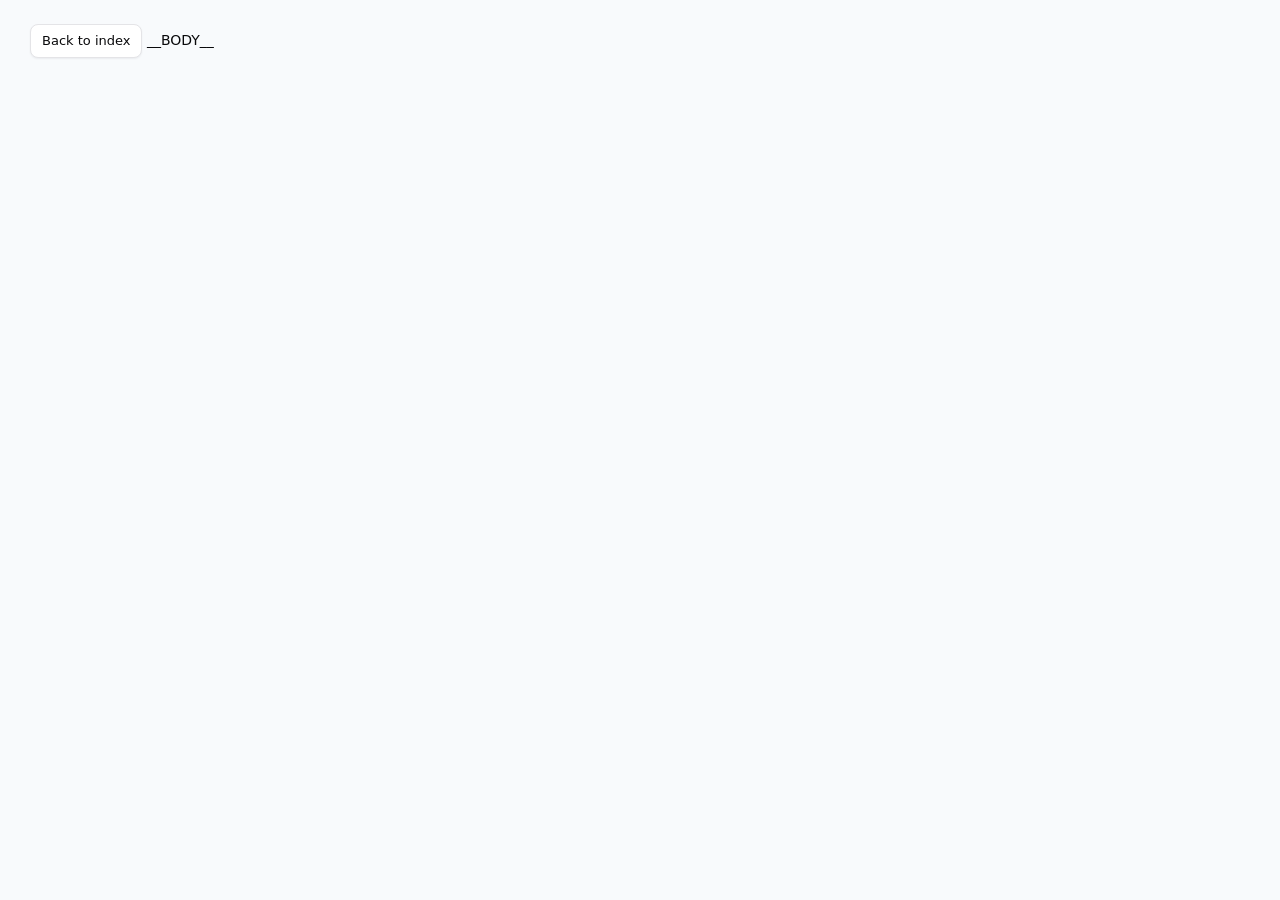
==== src/claude_history/templates/conversation.html @ 5e3760e3 "update rules" ====
<!doctype html>
<html lang="en">
<head>
  <meta charset="utf-8">
  <meta name="viewport" content="width=device-width, initial-scale=1">
  <title>__TITLE__</title>
  <link rel="stylesheet" href="../assets/style.css">
</head>
<body class="conversation-page">
  <main class="conversation-shell">
    <a class="back-link" href="../index.html">Back to index</a>
    __BODY__
  </main>
</body>
</html>
---- src/claude_history/assets/style.css ----
:root {
  color-scheme: light dark;
  --background: #f8fafc;
  --foreground: #09090b;
  --card: #ffffff;
  --card-muted: #f4f4f5;
  --muted: #71717a;
  --muted-foreground: #52525b;
  --border: #e4e4e7;
  --border-strong: #d4d4d8;
  --accent: #18181b;
  --accent-foreground: #fafafa;
  --human-bg: #eef0f3;
  --human-border: #d8dde5;
  --assistant-bg: #ffffff;
  --assistant-border: #e4e4e7;
  --command-bg: #f1f5f9;
  --command-border: #cbd5e1;
  --ring: #a1a1aa;
  --shadow: 0 1px 2px rgba(15, 23, 42, 0.06);
  --shadow-lg: 0 18px 42px rgba(15, 23, 42, 0.08);
  --code-bg: #09090b;
  --code-fg: #e4e4e7;
}

@media (prefers-color-scheme: dark) {
  :root {
    --background: #09090b;
    --foreground: #fafafa;
    --card: #111113;
    --card-muted: #18181b;
    --muted: #27272a;
    --muted-foreground: #a1a1aa;
    --border: #27272a;
    --border-strong: #3f3f46;
    --accent: #fafafa;
    --accent-foreground: #09090b;
    --human-bg: #20242b;
    --human-border: #3f4652;
    --assistant-bg: #111113;
    --assistant-border: #27272a;
    --command-bg: #161b22;
    --command-border: #30363d;
    --ring: #71717a;
    --shadow: 0 1px 2px rgba(0, 0, 0, 0.32);
    --shadow-lg: 0 18px 42px rgba(0, 0, 0, 0.38);
    --code-bg: #030712;
    --code-fg: #e5e7eb;
  }
}

* {
  box-sizing: border-box;
}

html,
body {
  height: 100%;
}

body {
  margin: 0;
  background: var(--background);
  color: var(--foreground);
  font: 14px/1.65 Inter, ui-sans-serif, system-ui, -apple-system, BlinkMacSystemFont, "Segoe UI", sans-serif;
  letter-spacing: 0;
}

button,
input {
  font: inherit;
}

a {
  color: inherit;
}

#app {
  display: grid;
  grid-template-columns: minmax(320px, 30%) minmax(0, 70%);
  height: 100vh;
  min-height: 0;
}

#sidebar {
  min-width: 0;
  overflow: auto;
  border-right: 1px solid var(--border);
  background: var(--card);
}

.sidebar-header {
  position: sticky;
  top: 0;
  z-index: 2;
  padding: 18px 14px 14px;
  border-bottom: 1px solid var(--border);
  background: color-mix(in srgb, var(--card) 92%, transparent);
  backdrop-filter: blur(14px);
}

.brand {
  display: flex;
  gap: 11px;
  align-items: center;
  margin-bottom: 15px;
}

.brand-mark {
  display: grid;
  place-items: center;
  width: 34px;
  height: 34px;
  border: 1px solid var(--border-strong);
  border-radius: 8px;
  background: var(--foreground);
  color: var(--background);
  font-size: 12px;
  font-weight: 700;
  box-shadow: var(--shadow);
}

.brand-copy {
  min-width: 0;
}

.brand-copy h1 {
  margin: 0;
  font-size: 15px;
  font-weight: 650;
  line-height: 1.2;
}

.brand-copy p {
  margin: 3px 0 0;
  color: var(--muted-foreground);
  font-size: 12px;
  line-height: 1.3;
}

.search-shell {
  display: grid;
  gap: 6px;
}

.search-shell span {
  color: var(--muted-foreground);
  font-size: 11px;
  font-weight: 600;
  text-transform: uppercase;
}

#query {
  width: 100%;
  min-width: 0;
  border: 1px solid var(--border);
  border-radius: 8px;
  padding: 9px 11px;
  outline: none;
  background: var(--background);
  color: var(--foreground);
  box-shadow: var(--shadow);
}

#query:focus {
  border-color: var(--ring);
  box-shadow: 0 0 0 3px color-mix(in srgb, var(--ring) 22%, transparent);
}

#list {
  display: grid;
  gap: 8px;
  padding: 12px;
}

.project {
  display: grid;
  grid-template-columns: 22px minmax(0, 1fr) auto;
  align-items: center;
  gap: 9px;
  width: 100%;
  border: 1px solid var(--border);
  border-radius: 8px;
  padding: 9px 10px;
  background: color-mix(in srgb, var(--card-muted) 48%, var(--card));
  color: var(--foreground);
  cursor: pointer;
  text-align: left;
  box-shadow: var(--shadow);
}

.project:hover {
  border-color: var(--border-strong);
  background: var(--card-muted);
}

.project[aria-expanded="true"] {
  border-color: var(--border-strong);
  background: var(--card-muted);
}

.project-chevron {
  display: grid;
  place-items: center;
  width: 22px;
  height: 22px;
  border: 1px solid var(--border);
  border-radius: 6px;
  background: var(--card);
  color: var(--muted-foreground);
  font-size: 11px;
}

.project-name {
  min-width: 0;
  overflow: hidden;
  font-size: 13px;
  font-weight: 650;
  line-height: 1.35;
  text-overflow: ellipsis;
  white-space: nowrap;
}

.project-count {
  min-width: 24px;
  border: 1px solid var(--border);
  border-radius: 999px;
  padding: 1px 7px;
  background: var(--card);
  color: var(--muted-foreground);
  font-size: 11px;
  text-align: center;
}

.rows {
  display: grid;
  gap: 7px;
  margin: 8px 0 10px 18px;
  padding: 0 0 0 13px;
  border-left: 1px solid var(--border);
}

.rows[hidden] {
  display: none;
}

.row {
  position: relative;
  display: block;
  border: 1px solid var(--border);
  border-radius: 8px;
  padding: 9px 10px 9px 12px;
  background: var(--card);
  color: inherit;
  text-decoration: none;
  box-shadow: var(--shadow);
}

.row:hover {
  border-color: var(--border-strong);
  background: var(--card-muted);
}

.row::before {
  position: absolute;
  top: 15px;
  left: -18px;
  width: 7px;
  height: 7px;
  border: 1px solid var(--border-strong);
  border-radius: 999px;
  background: var(--card);
  content: "";
}

.row:focus-visible,
.project:focus-visible {
  outline: 2px solid var(--ring);
  outline-offset: 2px;
}

.row-title {
  display: -webkit-box;
  overflow: hidden;
  color: var(--foreground);
  font-size: 13px;
  font-weight: 560;
  line-height: 1.4;
  overflow-wrap: anywhere;
  -webkit-box-orient: vertical;
  -webkit-line-clamp: 2;
}

.row-detail {
  margin-top: 5px;
  color: var(--muted-foreground);
  font-size: 11px;
  font-variant-numeric: tabular-nums;
}

.hint {
  margin: 18px 8px;
  border: 1px dashed var(--border);
  border-radius: 8px;
  padding: 20px 12px;
  color: var(--muted-foreground);
  text-align: center;
}

.hint.small {
  padding: 10px 12px;
  font-size: 12px;
}

#viewer {
  position: relative;
  min-width: 0;
  min-height: 0;
  overflow: hidden;
  background: var(--background);
}

#viewer iframe {
  position: relative;
  z-index: 1;
  width: 100%;
  height: 100%;
  border: 0;
  background: var(--background);
}

.viewer-empty {
  position: absolute;
  inset: 0;
  z-index: 2;
  display: grid;
  place-content: center;
  gap: 10px;
  color: var(--muted-foreground);
  pointer-events: none;
  text-align: center;
}

.viewer-empty-mark {
  display: grid;
  place-items: center;
  width: 42px;
  height: 42px;
  margin: 0 auto;
  border: 1px solid var(--border);
  border-radius: 8px;
  background: var(--card);
  color: var(--foreground);
  font-size: 22px;
  box-shadow: var(--shadow);
}

.viewer-empty p {
  margin: 0;
  font-size: 13px;
}

#viewer.has-frame .viewer-empty {
  display: none;
}

.conversation-page {
  min-height: 100%;
  background: var(--background);
}

.conversation-shell {
  width: 100%;
  margin: 0 auto;
  padding: 24px 30px 56px;
}

.back-link {
  display: inline-flex;
  align-items: center;
  height: 34px;
  margin-bottom: 16px;
  border: 1px solid var(--border);
  border-radius: 8px;
  padding: 0 11px;
  background: var(--card);
  color: var(--foreground);
  font-size: 13px;
  font-weight: 500;
  text-decoration: none;
  box-shadow: var(--shadow);
}

.back-link:hover {
  background: var(--card-muted);
}

.conversation {
  border: 1px solid var(--border);
  border-radius: 8px;
  background: var(--card);
  box-shadow: var(--shadow-lg);
}

.conversation-header {
  padding: 28px 30px 24px;
  border-bottom: 1px solid var(--border);
}

.conversation-eyebrow {
  margin-bottom: 9px;
  color: var(--muted-foreground);
  font-size: 11px;
  font-weight: 700;
  letter-spacing: 0;
  text-transform: uppercase;
}

.conversation h1 {
  margin: 0;
  font-size: clamp(24px, 3vw, 34px);
  line-height: 1.16;
  letter-spacing: 0;
  overflow-wrap: anywhere;
}

.conversation-meta {
  display: flex;
  flex-wrap: wrap;
  gap: 8px;
  margin-top: 16px;
}

.conversation-meta span {
  max-width: 100%;
  overflow-wrap: anywhere;
  border: 1px solid var(--border);
  border-radius: 999px;
  padding: 3px 9px;
  background: var(--background);
  color: var(--muted-foreground);
  font-size: 12px;
}

.message-list {
  display: grid;
  gap: 14px;
  padding: 20px;
}

.message {
  position: relative;
  border: 1px solid var(--border);
  border-radius: 8px;
  padding: 17px 19px 17px 22px;
  overflow: hidden;
  box-shadow: 0 1px 0 rgba(15, 23, 42, 0.03);
}

.message::before {
  position: absolute;
  top: 0;
  bottom: 0;
  left: 0;
  width: 4px;
  content: "";
}

.message-human {
  border-color: var(--human-border);
  background: var(--human-bg);
}

.message-human::before {
  background: #94a3b8;
}

.message-assistant {
  border-color: var(--assistant-border);
  background: var(--assistant-bg);
}

.message-assistant::before {
  background: #18181b;
}

@media (prefers-color-scheme: dark) {
  .message-assistant::before {
    background: #e4e4e7;
  }
}

.message-command {
  border-color: var(--command-border);
  background: var(--command-bg);
}

.message-command::before {
  background: #64748b;
}

.message-head {
  display: flex;
  flex-wrap: wrap;
  align-items: center;
  justify-content: space-between;
  gap: 8px;
  margin-bottom: 10px;
}

.message-role {
  display: inline-flex;
  align-items: center;
  min-height: 22px;
  border: 1px solid var(--border);
  border-radius: 999px;
  padding: 2px 8px;
  background: color-mix(in srgb, var(--card) 84%, transparent);
  color: var(--foreground);
  font-size: 11px;
  font-weight: 700;
  text-transform: uppercase;
}

.message-human .message-role {
  border-color: var(--human-border);
  background: color-mix(in srgb, var(--human-bg) 72%, var(--card));
}

.message-assistant .message-role {
  border-color: var(--assistant-border);
}

.message-time {
  color: var(--muted-foreground);
  font-size: 12px;
  font-variant-numeric: tabular-nums;
}

.message-content {
  min-width: 0;
  overflow-wrap: anywhere;
  word-break: break-word;
}

.message-content > :first-child {
  margin-top: 0;
}

.message-content > :last-child {
  margin-bottom: 0;
}

.message-content h1,
.message-content h2,
.message-content h3 {
  margin: 18px 0 8px;
  line-height: 1.22;
  letter-spacing: 0;
}

.message-content h1 {
  font-size: 24px;
}

.message-content h2 {
  font-size: 20px;
}

.message-content h3 {
  font-size: 16px;
}

.message-content p,
.message-content ul,
.message-content ol {
  margin: 0 0 12px;
}

.message-content p {
  max-width: 86ch;
}

.message-content li + li {
  margin-top: 4px;
}

.message-content a {
  color: #2563eb;
  text-decoration-thickness: 1px;
  text-underline-offset: 3px;
}

@media (prefers-color-scheme: dark) {
  .message-content a {
    color: #93c5fd;
  }
}

.message-content code,
.command-block code,
.tool-result code {
  font-family: ui-monospace, SFMono-Regular, Menlo, Consolas, "Liberation Mono", monospace;
}

.message-content :not(pre) > code {
  border: 1px solid var(--border);
  border-radius: 5px;
  padding: 1px 5px;
  background: var(--background);
  font-size: 0.92em;
}

.message-content pre,
.command-block,
.tool-result {
  max-width: 100%;
  overflow: auto;
  border-radius: 8px;
  padding: 13px 14px;
  background: var(--code-bg);
  color: var(--code-fg);
  font-size: 13px;
}

.table-wrap {
  width: 100%;
  max-width: 100%;
  margin: 14px 0;
  overflow-x: auto;
  border: 1px solid var(--border);
  border-radius: 8px;
  background: var(--card);
}

.message-content table {
  width: 100%;
  min-width: 720px;
  border-collapse: separate;
  border-spacing: 0;
  table-layout: fixed;
  font-size: 13px;
  line-height: 1.55;
}

.message-content th,
.message-content td {
  border-right: 1px solid var(--border);
  border-bottom: 1px solid var(--border);
  padding: 10px 12px;
  overflow-wrap: anywhere;
  vertical-align: top;
  word-break: break-word;
}

.message-content th:last-child,
.message-content td:last-child {
  border-right: 0;
}

.message-content tr:last-child td {
  border-bottom: 0;
}

.message-content th {
  background: var(--card-muted);
  color: var(--foreground);
  font-size: 12px;
  font-weight: 700;
  text-align: left;
}

.message-content tbody tr:nth-child(even) td {
  background: color-mix(in srgb, var(--card-muted) 42%, transparent);
}

.command-block {
  margin: 0;
}

.tool-list {
  display: grid;
  gap: 8px;
  margin-top: 12px;
}

.tool-call {
  border: 1px solid var(--border);
  border-radius: 8px;
  background: var(--background);
}

.tool-call summary {
  display: flex;
  gap: 8px;
  align-items: center;
  cursor: pointer;
  padding: 8px 10px;
  list-style: none;
}

.tool-call summary::-webkit-details-marker {
  display: none;
}

.tool-name {
  font-size: 12px;
  font-weight: 700;
}

.tool-arg {
  min-width: 0;
  overflow: hidden;
  color: var(--muted-foreground);
  font-size: 12px;
  text-overflow: ellipsis;
  white-space: nowrap;
}

.tool-result {
  margin: 0 10px 10px;
  white-space: pre-wrap;
}

blockquote {
  margin: 10px 0;
  border-left: 3px solid var(--border-strong);
  padding-left: 12px;
  color: var(--muted-foreground);
}

hr {
  border: 0;
  border-top: 1px solid var(--border);
  margin: 18px 0;
}

@media (max-width: 860px) {
  #app {
    grid-template-columns: 1fr;
    grid-template-rows: minmax(270px, 44vh) minmax(0, 1fr);
  }

  #sidebar {
    border-right: 0;
    border-bottom: 1px solid var(--border);
  }

  .conversation-shell {
    padding: 16px 12px 36px;
  }

  .conversation-header {
    padding: 22px 18px 18px;
  }

  .message-list {
    padding: 12px;
  }

  .message {
    padding: 14px;
  }
}
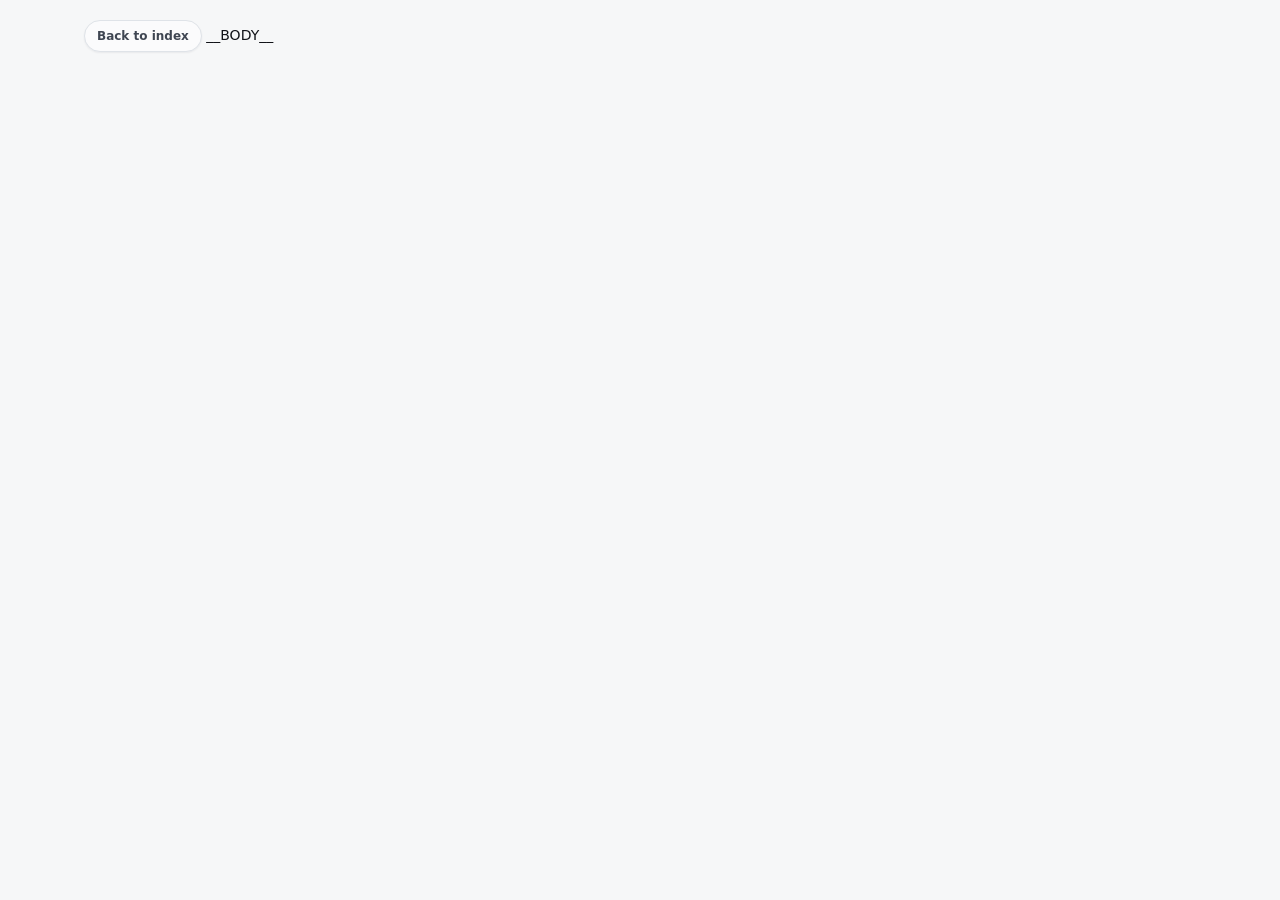
==== commit b1b0b2ea: "Refactor conversation handling and enhance export features" ====
--- a/src/claude_history/templates/conversation.html
+++ b/src/claude_history/templates/conversation.html
@@ -5,11 +5,32 @@
   <meta name="viewport" content="width=device-width, initial-scale=1">
   <title>__TITLE__</title>
   <link rel="stylesheet" href="../assets/style.css">
+  <script>
+    try {
+      if (window.self !== window.top) document.documentElement.classList.add("in-frame");
+    } catch {
+      document.documentElement.classList.add("in-frame");
+    }
+  </script>
 </head>
 <body class="conversation-page">
-  <main class="conversation-shell">
-    <a class="back-link" href="../index.html">Back to index</a>
+  <a class="skip-link" href="#conversation">Skip to conversation</a>
+  <main class="conversation-shell" id="conversation">
+    <a class="back-link" href="../index.html" target="_top">Back to index</a>
     __BODY__
   </main>
+  <script>
+    document.querySelectorAll(".resume-copy").forEach(function (b) {
+      b.addEventListener("click", function () {
+        var text = b.getAttribute("data-cmd") || "";
+        if (navigator.clipboard) {
+          navigator.clipboard.writeText(text).then(function () {
+            b.textContent = "Copied";
+            setTimeout(function () { b.textContent = "Copy"; }, 1500);
+          }, function () {});
+        }
+      });
+    });
+  </script>
 </body>
 </html>
--- a/src/claude_history/assets/style.css
+++ b/src/claude_history/assets/style.css
@@ -1,51 +1,62 @@
 :root {
   color-scheme: light dark;
-  --background: #f8fafc;
-  --foreground: #09090b;
-  --card: #ffffff;
-  --card-muted: #f4f4f5;
-  --muted: #71717a;
-  --muted-foreground: #52525b;
-  --border: #e4e4e7;
-  --border-strong: #d4d4d8;
-  --accent: #18181b;
-  --accent-foreground: #fafafa;
-  --human-bg: #eef0f3;
-  --human-border: #d8dde5;
-  --assistant-bg: #ffffff;
-  --assistant-border: #e4e4e7;
-  --command-bg: #f1f5f9;
-  --command-border: #cbd5e1;
-  --ring: #a1a1aa;
-  --shadow: 0 1px 2px rgba(15, 23, 42, 0.06);
-  --shadow-lg: 0 18px 42px rgba(15, 23, 42, 0.08);
-  --code-bg: #09090b;
-  --code-fg: #e4e4e7;
+  --background: #f6f7f8;
+  --foreground: #111318;
+  --surface: #fbfbfc;
+  --surface-raised: #f1f2f4;
+  --surface-muted: #eceef1;
+  --surface-hover: #f4f5f7;
+  --muted: #6a707c;
+  --muted-strong: #3f4652;
+  --border: #dfe3e8;
+  --border-strong: #c7cdd6;
+  --accent: #2457d6;
+  --accent-strong: #183fa4;
+  --accent-soft: #edf3ff;
+  --accent-foreground: #f9fbff;
+  --human-bg: #f7faff;
+  --human-border: #c9d8fb;
+  --assistant-bg: #fbfbfc;
+  --assistant-border: #dfe3e8;
+  --command-bg: #f2f4f7;
+  --command-border: #d3d9e2;
+  --ring: #4c76e8;
+  --code-bg: #111318;
+  --code-fg: #f1f4f8;
+  --shadow: 0 1px 2px rgb(18 24 38 / 0.06);
+  --shadow-lg: 0 16px 40px rgb(18 24 38 / 0.09);
+  --radius: 10px;
+  --radius-sm: 7px;
+  --radius-pill: 999px;
 }
 
 @media (prefers-color-scheme: dark) {
   :root {
-    --background: #09090b;
-    --foreground: #fafafa;
-    --card: #111113;
-    --card-muted: #18181b;
-    --muted: #27272a;
-    --muted-foreground: #a1a1aa;
-    --border: #27272a;
-    --border-strong: #3f3f46;
-    --accent: #fafafa;
-    --accent-foreground: #09090b;
-    --human-bg: #20242b;
-    --human-border: #3f4652;
-    --assistant-bg: #111113;
-    --assistant-border: #27272a;
-    --command-bg: #161b22;
-    --command-border: #30363d;
-    --ring: #71717a;
-    --shadow: 0 1px 2px rgba(0, 0, 0, 0.32);
-    --shadow-lg: 0 18px 42px rgba(0, 0, 0, 0.38);
-    --code-bg: #030712;
-    --code-fg: #e5e7eb;
+    --background: #0f1115;
+    --foreground: #f2f4f8;
+    --surface: #15181d;
+    --surface-raised: #1a1e24;
+    --surface-muted: #20252d;
+    --surface-hover: #1c2128;
+    --muted: #9aa3b2;
+    --muted-strong: #c9d0da;
+    --border: #272d36;
+    --border-strong: #39414e;
+    --accent: #7aa2ff;
+    --accent-strong: #a8c1ff;
+    --accent-soft: #17233d;
+    --accent-foreground: #10151f;
+    --human-bg: #15213a;
+    --human-border: #2b477e;
+    --assistant-bg: #15181d;
+    --assistant-border: #272d36;
+    --command-bg: #161c24;
+    --command-border: #303946;
+    --ring: #7aa2ff;
+    --code-bg: #090b0f;
+    --code-fg: #f0f3f7;
+    --shadow: 0 1px 2px rgb(0 0 0 / 0.32);
+    --shadow-lg: 0 16px 40px rgb(0 0 0 / 0.42);
   }
 }
 
@@ -55,15 +66,16 @@
 
 html,
 body {
-  height: 100%;
+  min-height: 100%;
 }
 
 body {
   margin: 0;
   background: var(--background);
   color: var(--foreground);
-  font: 14px/1.65 Inter, ui-sans-serif, system-ui, -apple-system, BlinkMacSystemFont, "Segoe UI", sans-serif;
+  font: 14px/1.55 ui-sans-serif, system-ui, -apple-system, BlinkMacSystemFont, "Segoe UI", sans-serif;
   letter-spacing: 0;
+  text-rendering: optimizeLegibility;
 }
 
 button,
@@ -71,53 +83,64 @@
   font: inherit;
 }
 
+button {
+  color: inherit;
+}
+
 a {
   color: inherit;
 }
 
+::selection {
+  background: color-mix(in srgb, var(--accent) 22%, transparent);
+}
+
 #app {
   display: grid;
-  grid-template-columns: minmax(320px, 30%) minmax(0, 70%);
-  height: 100vh;
+  grid-template-columns: minmax(340px, 29vw) minmax(0, 1fr);
+  height: 100dvh;
   min-height: 0;
+  overflow: hidden;
+  background: var(--background);
 }
 
 #sidebar {
-  min-width: 0;
-  overflow: auto;
+  display: grid;
+  grid-template-rows: auto minmax(0, 1fr);
+  min-width: 0;
+  min-height: 0;
   border-right: 1px solid var(--border);
-  background: var(--card);
+  background: var(--surface);
 }
 
 .sidebar-header {
-  position: sticky;
-  top: 0;
-  z-index: 2;
-  padding: 18px 14px 14px;
+  padding: 18px 18px 14px;
   border-bottom: 1px solid var(--border);
-  background: color-mix(in srgb, var(--card) 92%, transparent);
-  backdrop-filter: blur(14px);
+  background: color-mix(in srgb, var(--surface) 92%, transparent);
+  backdrop-filter: blur(16px);
 }
 
 .brand {
   display: flex;
-  gap: 11px;
-  align-items: center;
-  margin-bottom: 15px;
+  gap: 12px;
+  align-items: center;
+  min-width: 0;
 }
 
 .brand-mark {
   display: grid;
+  flex: 0 0 auto;
   place-items: center;
-  width: 34px;
-  height: 34px;
+  width: 36px;
+  height: 36px;
   border: 1px solid var(--border-strong);
-  border-radius: 8px;
+  border-radius: var(--radius-sm);
   background: var(--foreground);
   color: var(--background);
-  font-size: 12px;
-  font-weight: 700;
-  box-shadow: var(--shadow);
+  font-size: 11px;
+  font-weight: 780;
+  line-height: 1;
+  letter-spacing: 0;
 }
 
 .brand-copy {
@@ -126,117 +149,247 @@
 
 .brand-copy h1 {
   margin: 0;
-  font-size: 15px;
-  font-weight: 650;
+  color: var(--foreground);
+  font-size: 16px;
+  font-weight: 740;
+  line-height: 1.14;
+}
+
+.brand-copy p {
+  margin: 4px 0 0;
+  color: var(--muted);
+  font-size: 12px;
+  line-height: 1.35;
+  overflow-wrap: anywhere;
+}
+
+.stat-grid {
+  display: grid;
+  grid-template-columns: repeat(3, minmax(0, 1fr));
+  gap: 0;
+  margin-top: 18px;
+  border: 1px solid var(--border);
+  border-radius: var(--radius);
+  overflow: hidden;
+  background: var(--surface-raised);
+}
+
+.stat {
+  min-width: 0;
+  padding: 10px 11px;
+  background: var(--surface);
+}
+
+.stat + .stat {
+  border-left: 1px solid var(--border);
+}
+
+.stat strong,
+.stat span {
+  display: block;
+  min-width: 0;
+  overflow: hidden;
+  text-overflow: ellipsis;
+  white-space: nowrap;
+}
+
+.stat strong {
+  color: var(--foreground);
+  font-size: 17px;
+  font-variant-numeric: tabular-nums;
+  font-weight: 760;
+  line-height: 1.05;
+}
+
+.stat span {
+  margin-top: 4px;
+  color: var(--muted);
+  font-size: 11px;
   line-height: 1.2;
 }
 
-.brand-copy p {
-  margin: 3px 0 0;
-  color: var(--muted-foreground);
-  font-size: 12px;
-  line-height: 1.3;
-}
-
 .search-shell {
   display: grid;
-  gap: 6px;
+  gap: 7px;
+  margin-top: 15px;
 }
 
 .search-shell span {
-  color: var(--muted-foreground);
-  font-size: 11px;
-  font-weight: 600;
-  text-transform: uppercase;
+  color: var(--muted-strong);
+  font-size: 12px;
+  font-weight: 690;
 }
 
 #query {
   width: 100%;
   min-width: 0;
   border: 1px solid var(--border);
-  border-radius: 8px;
-  padding: 9px 11px;
+  border-radius: var(--radius);
+  padding: 10px 12px;
   outline: none;
   background: var(--background);
   color: var(--foreground);
-  box-shadow: var(--shadow);
+}
+
+#query::placeholder {
+  color: color-mix(in srgb, var(--muted) 78%, var(--foreground));
 }
 
 #query:focus {
   border-color: var(--ring);
-  box-shadow: 0 0 0 3px color-mix(in srgb, var(--ring) 22%, transparent);
+  box-shadow: 0 0 0 3px color-mix(in srgb, var(--ring) 18%, transparent);
+}
+
+.browse-controls {
+  display: flex;
+  align-items: center;
+  justify-content: space-between;
+  gap: 12px;
+  margin-top: 12px;
+}
+
+.mode-tabs {
+  display: inline-grid;
+  grid-template-columns: repeat(2, minmax(0, 1fr));
+  width: min(100%, 210px);
+  border: 1px solid var(--border);
+  border-radius: var(--radius);
+  padding: 2px;
+  background: var(--surface-muted);
+}
+
+.mode-tab {
+  min-width: 0;
+  border: 0;
+  border-radius: var(--radius-sm);
+  padding: 7px 12px;
+  background: transparent;
+  color: var(--muted-strong);
+  cursor: pointer;
+  font-size: 12px;
+  font-weight: 700;
+  line-height: 1.1;
+  white-space: nowrap;
+}
+
+.mode-tab.is-active {
+  background: var(--surface);
+  color: var(--foreground);
+  box-shadow: 0 1px 2px rgb(18 24 38 / 0.08);
+}
+
+.subagent-toggle {
+  display: inline-flex;
+  align-items: center;
+  gap: 8px;
+  color: var(--muted-strong);
+  cursor: pointer;
+  font-size: 12px;
+  font-weight: 650;
+  line-height: 1.1;
+  white-space: nowrap;
+}
+
+.subagent-toggle[hidden] {
+  display: none;
+}
+
+.subagent-toggle input {
+  width: 15px;
+  height: 15px;
+  accent-color: var(--accent);
 }
 
 #list {
   display: grid;
+  align-content: start;
   gap: 8px;
-  padding: 12px;
+  min-height: 0;
+  overflow: auto;
+  padding: 10px;
+  scrollbar-color: color-mix(in srgb, var(--muted) 42%, transparent) transparent;
 }
 
 .project {
   display: grid;
-  grid-template-columns: 22px minmax(0, 1fr) auto;
-  align-items: center;
-  gap: 9px;
+  grid-template-columns: 24px minmax(0, 1fr) auto;
+  align-items: center;
+  gap: 10px;
   width: 100%;
-  border: 1px solid var(--border);
-  border-radius: 8px;
-  padding: 9px 10px;
-  background: color-mix(in srgb, var(--card-muted) 48%, var(--card));
+  border: 1px solid transparent;
+  border-radius: var(--radius);
+  padding: 10px;
+  background: transparent;
   color: var(--foreground);
   cursor: pointer;
   text-align: left;
-  box-shadow: var(--shadow);
-}
-
-.project:hover {
-  border-color: var(--border-strong);
-  background: var(--card-muted);
-}
-
+}
+
+.project:hover,
 .project[aria-expanded="true"] {
-  border-color: var(--border-strong);
-  background: var(--card-muted);
+  border-color: var(--border);
+  background: var(--surface-hover);
 }
 
 .project-chevron {
   display: grid;
   place-items: center;
-  width: 22px;
-  height: 22px;
-  border: 1px solid var(--border);
-  border-radius: 6px;
-  background: var(--card);
-  color: var(--muted-foreground);
-  font-size: 11px;
+  width: 24px;
+  height: 24px;
+  border: 1px solid var(--border);
+  border-radius: var(--radius-sm);
+  background: var(--surface);
+  color: var(--muted-strong);
+  font-size: 16px;
+  line-height: 1;
+}
+
+.project-body {
+  display: grid;
+  min-width: 0;
+  gap: 3px;
 }
 
 .project-name {
   min-width: 0;
   overflow: hidden;
+  color: var(--foreground);
   font-size: 13px;
-  font-weight: 650;
-  line-height: 1.35;
+  font-weight: 720;
+  line-height: 1.24;
   text-overflow: ellipsis;
   white-space: nowrap;
 }
 
+.project-meta {
+  min-width: 0;
+  overflow: hidden;
+  color: var(--muted);
+  font-size: 11px;
+  font-variant-numeric: tabular-nums;
+  line-height: 1.2;
+  text-overflow: ellipsis;
+  white-space: nowrap;
+}
+
 .project-count {
-  min-width: 24px;
-  border: 1px solid var(--border);
-  border-radius: 999px;
-  padding: 1px 7px;
-  background: var(--card);
-  color: var(--muted-foreground);
+  min-width: 28px;
+  border: 1px solid var(--border);
+  border-radius: var(--radius-pill);
+  padding: 2px 7px;
+  background: var(--surface);
+  color: var(--muted-strong);
   font-size: 11px;
+  font-variant-numeric: tabular-nums;
+  font-weight: 700;
   text-align: center;
 }
 
 .rows {
   display: grid;
-  gap: 7px;
-  margin: 8px 0 10px 18px;
-  padding: 0 0 0 13px;
+  gap: 6px;
+  margin: -2px 0 7px 12px;
+  padding-left: 12px;
   border-left: 1px solid var(--border);
 }
 
@@ -245,71 +398,96 @@
 }
 
 .row {
-  position: relative;
-  display: block;
-  border: 1px solid var(--border);
-  border-radius: 8px;
-  padding: 9px 10px 9px 12px;
-  background: var(--card);
+  display: grid;
+  gap: 5px;
+  min-width: 0;
+  border: 1px solid transparent;
+  border-radius: var(--radius);
+  padding: 10px 11px;
+  background: transparent;
   color: inherit;
   text-decoration: none;
-  box-shadow: var(--shadow);
 }
 
 .row:hover {
-  border-color: var(--border-strong);
-  background: var(--card-muted);
-}
-
-.row::before {
-  position: absolute;
-  top: 15px;
-  left: -18px;
-  width: 7px;
-  height: 7px;
-  border: 1px solid var(--border-strong);
-  border-radius: 999px;
-  background: var(--card);
-  content: "";
-}
-
-.row:focus-visible,
-.project:focus-visible {
-  outline: 2px solid var(--ring);
-  outline-offset: 2px;
+  border-color: var(--border);
+  background: var(--surface-hover);
+}
+
+.row.is-active {
+  border-color: color-mix(in srgb, var(--accent) 48%, var(--border));
+  background: var(--accent-soft);
+  box-shadow: inset 3px 0 0 var(--accent);
 }
 
 .row-title {
   display: -webkit-box;
+  min-width: 0;
   overflow: hidden;
   color: var(--foreground);
   font-size: 13px;
-  font-weight: 560;
-  line-height: 1.4;
+  font-weight: 660;
+  line-height: 1.34;
   overflow-wrap: anywhere;
   -webkit-box-orient: vertical;
   -webkit-line-clamp: 2;
 }
 
-.row-detail {
-  margin-top: 5px;
-  color: var(--muted-foreground);
+.row-detail,
+.row-project {
+  min-width: 0;
+  overflow: hidden;
+  color: var(--muted);
   font-size: 11px;
   font-variant-numeric: tabular-nums;
+  line-height: 1.25;
+  text-overflow: ellipsis;
+  white-space: nowrap;
+}
+
+.row-project {
+  color: var(--muted-strong);
+}
+
+.result-summary {
+  border: 1px solid var(--border);
+  border-radius: var(--radius);
+  padding: 9px 11px;
+  background: var(--surface-raised);
+  color: var(--muted-strong);
+  font-size: 12px;
+  font-weight: 700;
 }
 
 .hint {
-  margin: 18px 8px;
-  border: 1px dashed var(--border);
-  border-radius: 8px;
-  padding: 20px 12px;
-  color: var(--muted-foreground);
-  text-align: center;
-}
-
-.hint.small {
-  padding: 10px 12px;
-  font-size: 12px;
+  display: grid;
+  gap: 5px;
+  margin: 4px 0;
+  border: 1px dashed var(--border-strong);
+  border-radius: var(--radius);
+  padding: 16px 13px;
+  background: var(--surface-raised);
+  color: var(--muted);
+}
+
+.hint strong {
+  color: var(--foreground);
+  font-size: 13px;
+}
+
+.hint span {
+  font-size: 12px;
+  line-height: 1.45;
+}
+
+.row:focus-visible,
+.project:focus-visible,
+.mode-tab:focus-visible,
+.subagent-toggle input:focus-visible,
+.back-link:focus-visible,
+.skip-link:focus-visible {
+  outline: 2px solid var(--ring);
+  outline-offset: 2px;
 }
 
 #viewer {
@@ -329,39 +507,69 @@
   background: var(--background);
 }
 
-.viewer-empty {
+.viewer-status {
   position: absolute;
   inset: 0;
   z-index: 2;
   display: grid;
   place-content: center;
-  gap: 10px;
-  color: var(--muted-foreground);
+  justify-items: center;
+  gap: 9px;
+  padding: 24px;
+  color: var(--muted);
   pointer-events: none;
   text-align: center;
 }
 
-.viewer-empty-mark {
+.viewer-status-mark {
   display: grid;
   place-items: center;
-  width: 42px;
-  height: 42px;
-  margin: 0 auto;
-  border: 1px solid var(--border);
-  border-radius: 8px;
-  background: var(--card);
-  color: var(--foreground);
-  font-size: 22px;
+  width: 44px;
+  height: 44px;
+  border: 1px solid var(--border);
+  border-radius: var(--radius);
+  background: var(--surface);
+  color: var(--foreground);
+  font-size: 12px;
+  font-weight: 760;
   box-shadow: var(--shadow);
 }
 
-.viewer-empty p {
+.viewer-status-title,
+.viewer-status-copy {
+  max-width: 36ch;
   margin: 0;
+}
+
+.viewer-status-title {
+  color: var(--foreground);
+  font-size: 15px;
+  font-weight: 720;
+}
+
+.viewer-status-copy {
   font-size: 13px;
-}
-
-#viewer.has-frame .viewer-empty {
-  display: none;
+  line-height: 1.45;
+  overflow-wrap: anywhere;
+}
+
+#viewer.has-frame:not(.is-loading) .viewer-status {
+  opacity: 0;
+  visibility: hidden;
+}
+
+#viewer.is-loading .viewer-status,
+#viewer:not(.has-frame) .viewer-status {
+  opacity: 1;
+  visibility: visible;
+}
+
+#viewer:not(.has-frame) iframe {
+  opacity: 0;
+}
+
+#viewer.is-loading iframe {
+  opacity: 1;
 }
 
 .conversation-page {
@@ -369,110 +577,137 @@
   background: var(--background);
 }
 
+.skip-link {
+  position: fixed;
+  top: 12px;
+  left: 12px;
+  z-index: 4;
+  transform: translateY(-140%);
+  border: 1px solid var(--border);
+  border-radius: var(--radius);
+  padding: 8px 10px;
+  background: var(--surface);
+  color: var(--foreground);
+  font-size: 13px;
+  font-weight: 700;
+  text-decoration: none;
+  box-shadow: var(--shadow);
+}
+
+.skip-link:focus {
+  transform: translateY(0);
+}
+
 .conversation-shell {
-  width: 100%;
+  width: min(1160px, 100%);
   margin: 0 auto;
-  padding: 24px 30px 56px;
+  padding: 20px 24px 48px;
 }
 
 .back-link {
   display: inline-flex;
   align-items: center;
-  height: 34px;
-  margin-bottom: 16px;
-  border: 1px solid var(--border);
-  border-radius: 8px;
-  padding: 0 11px;
-  background: var(--card);
-  color: var(--foreground);
-  font-size: 13px;
-  font-weight: 500;
+  min-height: 32px;
+  margin-bottom: 12px;
+  border: 1px solid var(--border);
+  border-radius: var(--radius-pill);
+  padding: 0 12px;
+  background: var(--surface);
+  color: var(--muted-strong);
+  font-size: 12px;
+  font-weight: 700;
   text-decoration: none;
   box-shadow: var(--shadow);
 }
 
 .back-link:hover {
-  background: var(--card-muted);
+  border-color: var(--border-strong);
+  color: var(--foreground);
+  background: var(--surface-hover);
+}
+
+.in-frame .back-link {
+  display: none;
+}
+
+.in-frame .conversation-shell {
+  padding-top: 18px;
 }
 
 .conversation {
-  border: 1px solid var(--border);
-  border-radius: 8px;
-  background: var(--card);
+  overflow: hidden;
+  border: 1px solid var(--border);
+  border-radius: var(--radius);
+  background: var(--surface);
   box-shadow: var(--shadow-lg);
 }
 
 .conversation-header {
-  padding: 28px 30px 24px;
+  display: grid;
+  gap: 14px;
+  padding: 28px 32px 22px;
   border-bottom: 1px solid var(--border);
+  background: var(--surface);
 }
 
 .conversation-eyebrow {
-  margin-bottom: 9px;
-  color: var(--muted-foreground);
-  font-size: 11px;
-  font-weight: 700;
+  color: var(--accent-strong);
+  font-size: 12px;
+  font-weight: 760;
+}
+
+.conversation h1 {
+  max-width: 960px;
+  margin: 0;
+  color: var(--foreground);
+  font-size: clamp(24px, 3vw, 36px);
+  font-weight: 760;
   letter-spacing: 0;
-  text-transform: uppercase;
-}
-
-.conversation h1 {
-  margin: 0;
-  font-size: clamp(24px, 3vw, 34px);
-  line-height: 1.16;
-  letter-spacing: 0;
+  line-height: 1.12;
   overflow-wrap: anywhere;
 }
 
 .conversation-meta {
   display: flex;
   flex-wrap: wrap;
-  gap: 8px;
-  margin-top: 16px;
+  gap: 7px;
 }
 
 .conversation-meta span {
   max-width: 100%;
   overflow-wrap: anywhere;
   border: 1px solid var(--border);
-  border-radius: 999px;
-  padding: 3px 9px;
+  border-radius: var(--radius-pill);
+  padding: 4px 9px;
+  background: var(--surface-raised);
+  color: var(--muted-strong);
+  font-size: 12px;
+  font-variant-numeric: tabular-nums;
+  font-weight: 650;
+}
+
+.message-list {
+  display: grid;
+  gap: 12px;
+  padding: 18px;
   background: var(--background);
-  color: var(--muted-foreground);
-  font-size: 12px;
-}
-
-.message-list {
-  display: grid;
-  gap: 14px;
-  padding: 20px;
 }
 
 .message {
   position: relative;
-  border: 1px solid var(--border);
-  border-radius: 8px;
-  padding: 17px 19px 17px 22px;
+  min-width: 0;
   overflow: hidden;
-  box-shadow: 0 1px 0 rgba(15, 23, 42, 0.03);
-}
-
-.message::before {
-  position: absolute;
-  top: 0;
-  bottom: 0;
-  left: 0;
-  width: 4px;
-  content: "";
+  border: 1px solid var(--border);
+  border-radius: var(--radius);
+  padding: 16px 18px;
+  background: var(--assistant-bg);
 }
 
 .message-human {
+  width: min(880px, 94%);
+  margin-left: auto;
   border-color: var(--human-border);
   background: var(--human-bg);
-}
-
-.message-human::before {
-  background: #94a3b8;
 }
 
 .message-assistant {
@@ -480,25 +715,11 @@
   background: var(--assistant-bg);
 }
 
-.message-assistant::before {
-  background: #18181b;
-}
-
-@media (prefers-color-scheme: dark) {
-  .message-assistant::before {
-    background: #e4e4e7;
-  }
-}
-
 .message-command {
   border-color: var(--command-border);
   background: var(--command-bg);
 }
 
-.message-command::before {
-  background: #64748b;
-}
-
 .message-head {
   display: flex;
   flex-wrap: wrap;
@@ -513,32 +734,29 @@
   align-items: center;
   min-height: 22px;
   border: 1px solid var(--border);
-  border-radius: 999px;
-  padding: 2px 8px;
-  background: color-mix(in srgb, var(--card) 84%, transparent);
+  border-radius: var(--radius-pill);
+  padding: 3px 8px;
+  background: var(--surface);
   color: var(--foreground);
   font-size: 11px;
-  font-weight: 700;
-  text-transform: uppercase;
+  font-weight: 760;
+  line-height: 1;
 }
 
 .message-human .message-role {
   border-color: var(--human-border);
-  background: color-mix(in srgb, var(--human-bg) 72%, var(--card));
-}
-
-.message-assistant .message-role {
-  border-color: var(--assistant-border);
+  background: color-mix(in srgb, var(--human-bg) 72%, var(--surface));
 }
 
 .message-time {
-  color: var(--muted-foreground);
+  color: var(--muted);
   font-size: 12px;
   font-variant-numeric: tabular-nums;
 }
 
 .message-content {
   min-width: 0;
+  color: var(--foreground);
   overflow-wrap: anywhere;
   word-break: break-word;
 }
@@ -555,16 +773,17 @@
 .message-content h2,
 .message-content h3 {
   margin: 18px 0 8px;
+  color: var(--foreground);
   line-height: 1.22;
   letter-spacing: 0;
 }
 
 .message-content h1 {
-  font-size: 24px;
+  font-size: 23px;
 }
 
 .message-content h2 {
-  font-size: 20px;
+  font-size: 19px;
 }
 
 .message-content h3 {
@@ -574,10 +793,11 @@
 .message-content p,
 .message-content ul,
 .message-content ol {
-  margin: 0 0 12px;
-}
-
-.message-content p {
+  margin: 0 0 11px;
+}
+
+.message-content p,
+.message-content li {
   max-width: 86ch;
 }
 
@@ -586,15 +806,10 @@
 }
 
 .message-content a {
-  color: #2563eb;
+  color: var(--accent-strong);
+  font-weight: 650;
   text-decoration-thickness: 1px;
   text-underline-offset: 3px;
-}
-
-@media (prefers-color-scheme: dark) {
-  .message-content a {
-    color: #93c5fd;
-  }
 }
 
 .message-content code,
@@ -605,9 +820,10 @@
 
 .message-content :not(pre) > code {
   border: 1px solid var(--border);
-  border-radius: 5px;
+  border-radius: var(--radius-sm);
   padding: 1px 5px;
-  background: var(--background);
+  background: var(--surface-raised);
+  color: var(--foreground);
   font-size: 0.92em;
 }
 
@@ -616,11 +832,17 @@
 .tool-result {
   max-width: 100%;
   overflow: auto;
-  border-radius: 8px;
+  border: 1px solid color-mix(in srgb, var(--code-bg) 72%, var(--border));
+  border-radius: var(--radius);
   padding: 13px 14px;
   background: var(--code-bg);
   color: var(--code-fg);
   font-size: 13px;
+  line-height: 1.55;
+}
+
+.command-block {
+  margin: 0;
 }
 
 .table-wrap {
@@ -629,8 +851,8 @@
   margin: 14px 0;
   overflow-x: auto;
   border: 1px solid var(--border);
-  border-radius: 8px;
-  background: var(--card);
+  border-radius: var(--radius);
+  background: var(--surface);
 }
 
 .message-content table {
@@ -663,19 +885,15 @@
 }
 
 .message-content th {
-  background: var(--card-muted);
-  color: var(--foreground);
-  font-size: 12px;
-  font-weight: 700;
+  background: var(--surface-raised);
+  color: var(--foreground);
+  font-size: 12px;
+  font-weight: 760;
   text-align: left;
 }
 
 .message-content tbody tr:nth-child(even) td {
-  background: color-mix(in srgb, var(--card-muted) 42%, transparent);
-}
-
-.command-block {
-  margin: 0;
+  background: color-mix(in srgb, var(--surface-raised) 72%, transparent);
 }
 
 .tool-list {
@@ -685,17 +903,19 @@
 }
 
 .tool-call {
-  border: 1px solid var(--border);
-  border-radius: 8px;
-  background: var(--background);
+  overflow: hidden;
+  border: 1px solid var(--border);
+  border-radius: var(--radius);
+  background: var(--surface-raised);
 }
 
 .tool-call summary {
   display: flex;
   gap: 8px;
   align-items: center;
+  min-width: 0;
   cursor: pointer;
-  padding: 8px 10px;
+  padding: 9px 10px;
   list-style: none;
 }
 
@@ -704,14 +924,16 @@
 }
 
 .tool-name {
-  font-size: 12px;
-  font-weight: 700;
+  flex: 0 0 auto;
+  color: var(--foreground);
+  font-size: 12px;
+  font-weight: 760;
 }
 
 .tool-arg {
   min-width: 0;
   overflow: hidden;
-  color: var(--muted-foreground);
+  color: var(--muted);
   font-size: 12px;
   text-overflow: ellipsis;
   white-space: nowrap;
@@ -726,7 +948,7 @@
   margin: 10px 0;
   border-left: 3px solid var(--border-strong);
   padding-left: 12px;
-  color: var(--muted-foreground);
+  color: var(--muted-strong);
 }
 
 hr {
@@ -735,10 +957,55 @@
   margin: 18px 0;
 }
 
+@media (prefers-reduced-motion: no-preference) {
+  .row,
+  .project,
+  .mode-tab,
+  .back-link,
+  #viewer iframe,
+  .viewer-status {
+    transition:
+      background-color 160ms ease,
+      border-color 160ms ease,
+      color 160ms ease,
+      opacity 160ms ease,
+      transform 160ms ease,
+      box-shadow 160ms ease;
+  }
+
+  .row:active,
+  .project:active,
+  .mode-tab:active,
+  .back-link:active {
+    transform: translateY(1px);
+  }
+}
+
+@media (prefers-reduced-motion: reduce) {
+  *,
+  *::before,
+  *::after {
+    animation-duration: 0.001ms !important;
+    animation-iteration-count: 1 !important;
+    scroll-behavior: auto !important;
+    transition-duration: 0.001ms !important;
+  }
+}
+
+@media (max-width: 1040px) {
+  #app {
+    grid-template-columns: minmax(330px, 40vw) minmax(0, 1fr);
+  }
+
+  .conversation-shell {
+    padding: 18px 18px 42px;
+  }
+}
+
 @media (max-width: 860px) {
   #app {
     grid-template-columns: 1fr;
-    grid-template-rows: minmax(270px, 44vh) minmax(0, 1fr);
+    grid-template-rows: minmax(316px, 48dvh) minmax(0, 1fr);
   }
 
   #sidebar {
@@ -746,19 +1013,392 @@
     border-bottom: 1px solid var(--border);
   }
 
+  .sidebar-header {
+    padding: 14px 12px 12px;
+  }
+
+  .stat-grid {
+    margin-top: 12px;
+  }
+
+  .browse-controls {
+    align-items: stretch;
+  }
+
+  .conversation-header {
+    padding: 24px 20px 20px;
+  }
+
+  .message-list {
+    padding: 14px;
+  }
+
+  .message,
+  .message-human {
+    width: 100%;
+  }
+}
+
+@media (max-width: 560px) {
+  body {
+    font-size: 13px;
+  }
+
+  #app {
+    grid-template-rows: minmax(370px, 54dvh) minmax(0, 1fr);
+  }
+
+  .brand-mark {
+    width: 34px;
+    height: 34px;
+  }
+
+  .brand-copy h1 {
+    font-size: 16px;
+  }
+
+  .stat strong {
+    font-size: 15px;
+  }
+
+  .stat {
+    padding: 8px 7px;
+  }
+
+  .browse-controls {
+    display: grid;
+    grid-template-columns: 1fr;
+  }
+
+  .mode-tabs {
+    width: 100%;
+  }
+
+  .subagent-toggle {
+    justify-content: flex-start;
+  }
+
+  #list {
+    padding: 10px;
+  }
+
   .conversation-shell {
-    padding: 16px 12px 36px;
-  }
-
-  .conversation-header {
-    padding: 22px 18px 18px;
+    padding: 12px 10px 34px;
+  }
+
+  .conversation h1 {
+    font-size: 24px;
+  }
+
+  .conversation-meta span {
+    width: 100%;
   }
 
   .message-list {
-    padding: 12px;
+    gap: 11px;
+    padding: 10px;
   }
 
   .message {
     padding: 14px;
   }
-}
+
+  .message-head {
+    align-items: flex-start;
+    flex-direction: column;
+  }
+}
+
+/* ── Message chips (model / token pill badges) ─────────────────────────── */
+
+.message-chips {
+  display: flex;
+  flex-wrap: wrap;
+  gap: 5px;
+  align-items: center;
+}
+
+.chip {
+  display: inline-flex;
+  align-items: center;
+  min-height: 20px;
+  border: 1px solid var(--border);
+  border-radius: var(--radius-pill);
+  padding: 2px 7px;
+  background: var(--surface-raised);
+  color: var(--muted-strong);
+  font-size: 11px;
+  font-weight: 650;
+  font-variant-numeric: tabular-nums;
+  line-height: 1;
+  white-space: nowrap;
+}
+
+.chip-model {
+  border-color: color-mix(in srgb, var(--accent) 36%, var(--border));
+  background: color-mix(in srgb, var(--accent-soft) 80%, var(--surface-raised));
+  color: var(--accent-strong);
+  font-weight: 700;
+}
+
+/* ── Thinking block (collapsible) ──────────────────────────────────────── */
+
+details.thinking {
+  margin: 8px 0;
+  border: 1px solid var(--border);
+  border-radius: var(--radius);
+  background: var(--surface-muted);
+  overflow: hidden;
+}
+
+details.thinking > summary {
+  display: flex;
+  align-items: center;
+  gap: 6px;
+  cursor: pointer;
+  padding: 8px 12px;
+  color: var(--muted);
+  font-size: 12px;
+  font-weight: 700;
+  list-style: none;
+  user-select: none;
+}
+
+details.thinking > summary::-webkit-details-marker {
+  display: none;
+}
+
+details.thinking > summary::before {
+  content: "▶";
+  display: inline-block;
+  font-size: 9px;
+  opacity: 0.6;
+  transition: transform 160ms ease;
+}
+
+details.thinking[open] > summary::before {
+  transform: rotate(90deg);
+}
+
+details.thinking > summary:hover {
+  color: var(--muted-strong);
+}
+
+.thinking-block {
+  margin: 0 10px 10px;
+  padding: 10px 12px;
+  border: 1px solid var(--border);
+  border-radius: var(--radius-sm);
+  background: var(--surface);
+  color: var(--muted-strong);
+  font-size: 12.5px;
+  line-height: 1.55;
+  white-space: pre-wrap;
+  overflow-wrap: anywhere;
+}
+
+/* ── Tool input / result section labels ────────────────────────────────── */
+
+.tool-section {
+  padding: 5px 10px 3px;
+  color: var(--muted);
+  font-size: 11px;
+  font-weight: 760;
+  letter-spacing: 0.04em;
+  text-transform: uppercase;
+}
+
+.tool-input {
+  margin: 0 10px 10px;
+  max-width: 100%;
+  overflow: auto;
+  border: 1px solid color-mix(in srgb, var(--code-bg) 72%, var(--border));
+  border-radius: var(--radius);
+  padding: 10px 12px;
+  background: var(--code-bg);
+  color: var(--code-fg);
+  font-family: ui-monospace, SFMono-Regular, Menlo, Consolas, "Liberation Mono", monospace;
+  font-size: 12.5px;
+  line-height: 1.55;
+  white-space: pre-wrap;
+}
+
+/* ── Sub-agent transcript link ─────────────────────────────────────────── */
+
+.subagent-link {
+  display: inline-flex;
+  align-items: center;
+  gap: 5px;
+  margin: 6px 0;
+  border: 1px solid var(--border);
+  border-radius: var(--radius-pill);
+  padding: 4px 10px;
+  background: var(--surface-raised);
+  color: var(--accent-strong);
+  font-size: 12px;
+  font-weight: 650;
+  text-decoration: none;
+}
+
+.subagent-link:hover {
+  border-color: color-mix(in srgb, var(--accent) 48%, var(--border));
+  background: var(--accent-soft);
+}
+
+/* ── Stats bar (compact row under conversation header) ─────────────────── */
+
+.stats-bar {
+  display: flex;
+  flex-wrap: wrap;
+  gap: 6px;
+  align-items: center;
+  padding: 10px 32px 14px;
+  border-bottom: 1px solid var(--border);
+  background: var(--surface);
+}
+
+.stats-bar .stat {
+  /* override the sidebar .stat sizing for the inline stats-bar context */
+  display: inline-flex;
+  flex-direction: row;
+  align-items: center;
+  gap: 4px;
+  min-width: 0;
+  padding: 4px 10px;
+  border: 1px solid var(--border);
+  border-radius: var(--radius-pill);
+  background: var(--surface-raised);
+}
+
+.stats-bar .stat strong {
+  display: inline;
+  color: var(--foreground);
+  font-size: 13px;
+  font-weight: 760;
+  font-variant-numeric: tabular-nums;
+}
+
+.stats-bar .stat span {
+  display: inline;
+  margin-top: 0;
+  color: var(--muted);
+  font-size: 12px;
+}
+
+.stats-extra {
+  margin-left: auto;
+  color: var(--muted);
+  font-size: 12px;
+  font-variant-numeric: tabular-nums;
+}
+
+/* ── Resume panel ──────────────────────────────────────────────────────── */
+
+.resume-panel {
+  margin: 18px 32px 0;
+  border: 1px solid var(--border);
+  border-radius: var(--radius);
+  padding: 16px 18px;
+  background: var(--surface-raised);
+}
+
+.resume-title {
+  margin: 0 0 10px;
+  color: var(--muted-strong);
+  font-size: 12px;
+  font-weight: 760;
+  letter-spacing: 0.03em;
+  text-transform: uppercase;
+}
+
+.resume-cmd {
+  display: block;
+  margin: 0 0 8px;
+  overflow-x: auto;
+  border: 1px solid color-mix(in srgb, var(--code-bg) 72%, var(--border));
+  border-radius: var(--radius-sm);
+  padding: 9px 12px;
+  background: var(--code-bg);
+  color: var(--code-fg);
+  font-family: ui-monospace, SFMono-Regular, Menlo, Consolas, "Liberation Mono", monospace;
+  font-size: 13px;
+  line-height: 1.5;
+  white-space: pre;
+}
+
+.resume-copy {
+  display: inline-flex;
+  align-items: center;
+  gap: 5px;
+  min-height: 28px;
+  border: 1px solid var(--border);
+  border-radius: var(--radius-sm);
+  padding: 4px 11px;
+  background: var(--surface);
+  color: var(--muted-strong);
+  cursor: pointer;
+  font-size: 12px;
+  font-weight: 700;
+}
+
+.resume-copy:hover {
+  border-color: var(--border-strong);
+  color: var(--foreground);
+  background: var(--surface-hover);
+}
+
+.resume-hint {
+  margin-top: 7px;
+  color: var(--muted);
+  font-size: 12px;
+  line-height: 1.45;
+}
+
+.resume-downloads {
+  display: flex;
+  flex-wrap: wrap;
+  gap: 6px;
+  margin-top: 10px;
+}
+
+.resume-downloads .dl {
+  display: inline-flex;
+  align-items: center;
+  gap: 5px;
+  min-height: 28px;
+  border: 1px solid var(--border);
+  border-radius: var(--radius-sm);
+  padding: 4px 11px;
+  background: var(--surface);
+  color: var(--accent-strong);
+  font-size: 12px;
+  font-weight: 650;
+  text-decoration: none;
+}
+
+.resume-downloads .dl:hover {
+  border-color: color-mix(in srgb, var(--accent) 48%, var(--border));
+  background: var(--accent-soft);
+}
+
+@media (max-width: 860px) {
+  .stats-bar {
+    padding: 8px 20px 12px;
+  }
+
+  .resume-panel {
+    margin: 14px 20px 0;
+  }
+}
+
+@media (max-width: 560px) {
+  .stats-bar {
+    padding: 8px 14px 10px;
+    gap: 5px;
+  }
+
+  .resume-panel {
+    margin: 12px 10px 0;
+    padding: 12px 14px;
+  }
+}
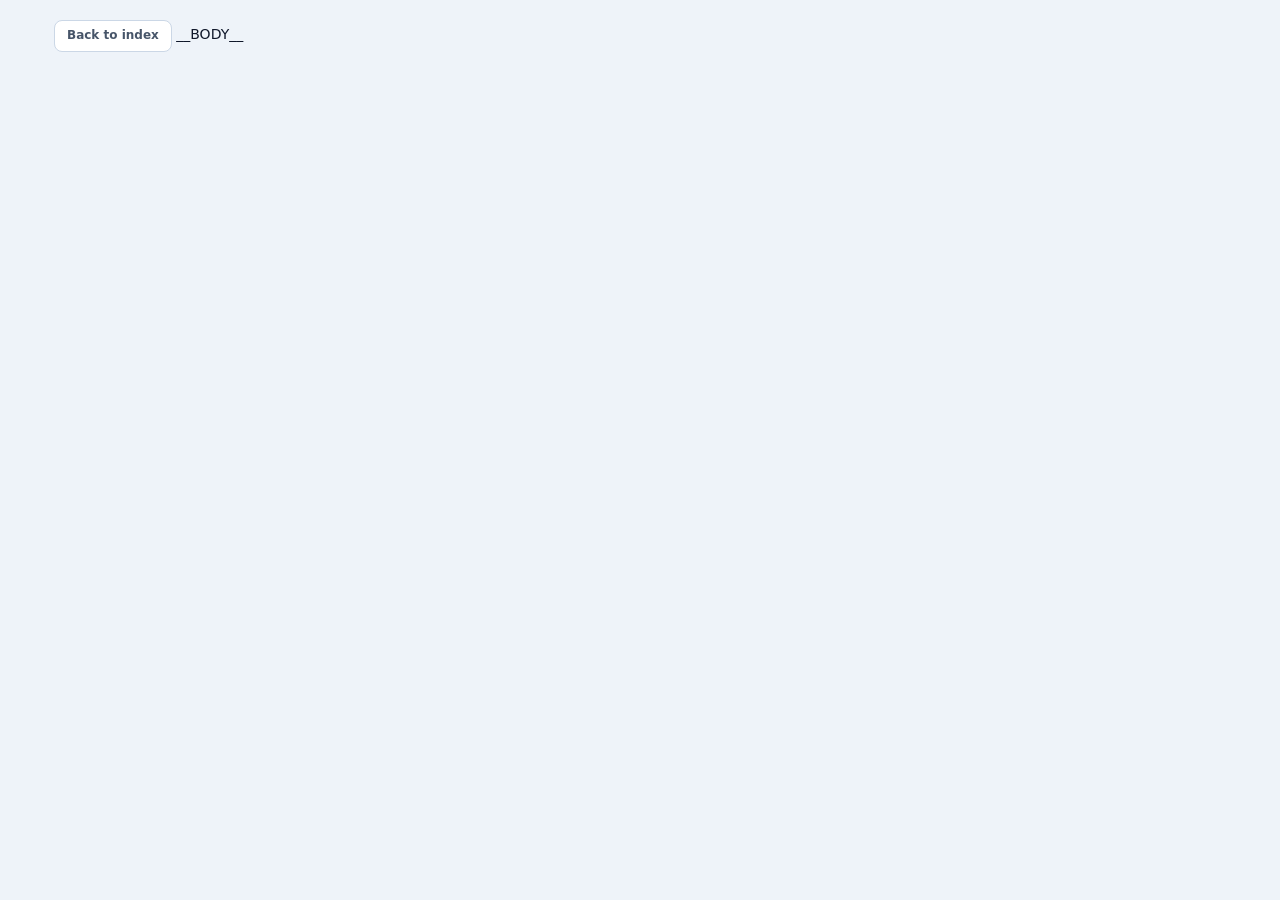
==== commit 4197453a: "update v2" ====
--- a/src/claude_history/templates/conversation.html
+++ b/src/claude_history/templates/conversation.html
@@ -16,19 +16,214 @@
 <body class="conversation-page">
   <a class="skip-link" href="#conversation">Skip to conversation</a>
   <main class="conversation-shell" id="conversation">
+    <span class="top-sentinel" data-top-sentinel aria-hidden="true"></span>
     <a class="back-link" href="../index.html" target="_top">Back to index</a>
     __BODY__
   </main>
+  <button class="back-to-top" type="button" data-back-to-top aria-label="Back to top" hidden>↑</button>
   <script>
-    document.querySelectorAll(".resume-copy").forEach(function (b) {
-      b.addEventListener("click", function () {
-        var text = b.getAttribute("data-cmd") || "";
+    const inFrame = window.self !== window.top;
+    const continueModal = document.querySelector("[data-continue-modal]");
+    const continueOpen = document.querySelector("[data-continue-open]");
+    const continueClose = document.querySelector("[data-continue-close]");
+    const backToTop = document.querySelector("[data-back-to-top]");
+    const topSentinel = document.querySelector("[data-top-sentinel]");
+    let restoreFocus = null;
+
+    function openContinueModal() {
+      if (!continueModal) return;
+      restoreFocus = document.activeElement;
+      continueModal.hidden = false;
+      document.documentElement.classList.add("has-open-modal");
+      if (continueClose) continueClose.focus();
+    }
+
+    function closeContinueModal() {
+      if (!continueModal) return;
+      continueModal.hidden = true;
+      document.documentElement.classList.remove("has-open-modal");
+      if (restoreFocus && typeof restoreFocus.focus === "function") restoreFocus.focus();
+    }
+
+    if (continueOpen) continueOpen.addEventListener("click", openContinueModal);
+    if (continueClose) continueClose.addEventListener("click", closeContinueModal);
+    if (continueModal) {
+      continueModal.addEventListener("click", function (event) {
+        if (event.target === continueModal) closeContinueModal();
+      });
+    }
+
+    if (!document.querySelector(".prompt-map")) {
+      document.documentElement.classList.add("no-prompt-map");
+    }
+
+    if (backToTop && topSentinel && "IntersectionObserver" in window) {
+      const topObserver = new IntersectionObserver(function (entries) {
+        backToTop.hidden = Boolean(entries[0] && entries[0].isIntersecting);
+      }, { threshold: 0 });
+      topObserver.observe(topSentinel);
+    }
+    if (backToTop) {
+      backToTop.addEventListener("click", function () {
+        window.scrollTo({ top: 0, behavior: "auto" });
+      });
+    }
+
+    function fallbackCopy(text) {
+      const textarea = document.createElement("textarea");
+      textarea.value = text;
+      textarea.setAttribute("readonly", "");
+      textarea.style.position = "fixed";
+      textarea.style.opacity = "0";
+      document.body.appendChild(textarea);
+      textarea.select();
+      let copied = false;
+      try {
+        copied = document.execCommand("copy");
+      } catch {
+        copied = false;
+      }
+      textarea.remove();
+      return copied;
+    }
+
+    document.querySelectorAll(".resume-copy").forEach(function (button) {
+      const label = button.textContent;
+      function markCopied() {
+        button.textContent = "Copied";
+        setTimeout(function () { button.textContent = label; }, 1500);
+      }
+      button.addEventListener("click", function () {
+        var text = button.getAttribute("data-cmd") || "";
         if (navigator.clipboard) {
           navigator.clipboard.writeText(text).then(function () {
-            b.textContent = "Copied";
-            setTimeout(function () { b.textContent = "Copy"; }, 1500);
-          }, function () {});
+            markCopied();
+          }, function () {
+            if (fallbackCopy(text)) markCopied();
+          });
+        } else if (fallbackCopy(text)) {
+          markCopied();
         }
+      });
+    });
+
+    async function downloadLinkedFile(link) {
+      const href = link.getAttribute("href");
+      if (!href || href === "#") return;
+      const name = link.getAttribute("download") || href.split("/").pop() || "";
+      if (window.location.protocol !== "file:") {
+        try {
+          const response = await fetch(href);
+          if (!response.ok) throw new Error("Download failed");
+          const blob = await response.blob();
+          const url = URL.createObjectURL(blob);
+          const anchor = document.createElement("a");
+          anchor.href = url;
+          anchor.download = name;
+          document.body.appendChild(anchor);
+          anchor.click();
+          anchor.remove();
+          URL.revokeObjectURL(url);
+          return;
+        } catch {
+          // Fall back to a normal same-origin anchor below.
+        }
+      }
+      const anchor = document.createElement("a");
+      anchor.href = href;
+      anchor.download = name;
+      document.body.appendChild(anchor);
+      anchor.click();
+      anchor.remove();
+    }
+
+    document.querySelectorAll("[data-download][download]").forEach(function (link) {
+      if (window.location.protocol === "file:") {
+        link.title = "Browsers may open local file:// links instead of downloading. Use claude-history serve for reliable one-click downloads.";
+      }
+      link.addEventListener("click", function (event) {
+        if (event.metaKey || event.ctrlKey || event.shiftKey || event.altKey) return;
+        event.preventDefault();
+        downloadLinkedFile(link);
+      });
+    });
+
+    const prompts = Array.from(document.querySelectorAll("[data-prompt-index]"));
+    const promptLinks = Array.from(document.querySelectorAll("[data-prompt-target]"));
+    const currentNumber = document.querySelector("[data-current-prompt]");
+    const currentTitle = document.querySelector("[data-current-prompt-title]");
+    const previousButton = document.querySelector("[data-prompt-prev]");
+    const nextButton = document.querySelector("[data-prompt-next]");
+    let currentPrompt = 0;
+
+    function setPrompt(index) {
+      if (!prompts.length) return;
+      currentPrompt = Math.max(0, Math.min(index, prompts.length - 1));
+      const prompt = prompts[currentPrompt];
+      if (currentNumber) currentNumber.textContent = String(currentPrompt + 1);
+      if (currentTitle) {
+        currentTitle.textContent = prompt.getAttribute("data-prompt-title") || "Human prompt";
+      }
+      promptLinks.forEach(function (link) {
+        const active = Number(link.getAttribute("data-prompt-target")) === currentPrompt + 1;
+        link.classList.toggle("is-active", active);
+        if (active) link.setAttribute("aria-current", "true");
+        else link.removeAttribute("aria-current");
+      });
+      if (previousButton) previousButton.disabled = currentPrompt === 0;
+      if (nextButton) nextButton.disabled = currentPrompt === prompts.length - 1;
+    }
+
+    function jumpToPrompt(index) {
+      if (!prompts.length) return;
+      setPrompt(index);
+      prompts[currentPrompt].scrollIntoView({ block: "start", behavior: "auto" });
+    }
+
+    if (previousButton) {
+      previousButton.addEventListener("click", function () {
+        jumpToPrompt(currentPrompt - 1);
+      });
+    }
+    if (nextButton) {
+      nextButton.addEventListener("click", function () {
+        jumpToPrompt(currentPrompt + 1);
+      });
+    }
+    promptLinks.forEach(function (link) {
+      link.addEventListener("click", function (event) {
+        event.preventDefault();
+        jumpToPrompt(Number(link.getAttribute("data-prompt-target")) - 1);
+      });
+    });
+
+    if ("IntersectionObserver" in window && prompts.length) {
+      const observer = new IntersectionObserver(function (entries) {
+        const visible = entries
+          .filter(function (entry) { return entry.isIntersecting; })
+          .sort(function (a, b) { return b.intersectionRatio - a.intersectionRatio; })[0];
+        if (visible) {
+          setPrompt(Number(visible.target.getAttribute("data-prompt-index")) - 1);
+        }
+      }, { rootMargin: "-18% 0px -62% 0px", threshold: [0.1, 0.35, 0.7] });
+      prompts.forEach(function (prompt) { observer.observe(prompt); });
+    }
+    setPrompt(0);
+
+    document.addEventListener("keydown", function (event) {
+      if (event.key === "Escape" && continueModal && !continueModal.hidden) {
+        closeContinueModal();
+      }
+    });
+
+    document.querySelectorAll(".subagent-link[data-child-file]").forEach(function (link) {
+      link.addEventListener("click", function (event) {
+        if (!inFrame) return;
+        event.preventDefault();
+        window.parent.postMessage({
+          type: "claude-history-open",
+          file: link.getAttribute("data-child-file")
+        }, "*");
       });
     });
   </script>
--- a/src/claude_history/assets/style.css
+++ b/src/claude_history/assets/style.css
@@ -1,63 +1,38 @@
 :root {
-  color-scheme: light dark;
-  --background: #f6f7f8;
-  --foreground: #111318;
-  --surface: #fbfbfc;
-  --surface-raised: #f1f2f4;
-  --surface-muted: #eceef1;
-  --surface-hover: #f4f5f7;
-  --muted: #6a707c;
-  --muted-strong: #3f4652;
-  --border: #dfe3e8;
-  --border-strong: #c7cdd6;
-  --accent: #2457d6;
-  --accent-strong: #183fa4;
-  --accent-soft: #edf3ff;
-  --accent-foreground: #f9fbff;
-  --human-bg: #f7faff;
-  --human-border: #c9d8fb;
-  --assistant-bg: #fbfbfc;
-  --assistant-border: #dfe3e8;
-  --command-bg: #f2f4f7;
-  --command-border: #d3d9e2;
-  --ring: #4c76e8;
-  --code-bg: #111318;
-  --code-fg: #f1f4f8;
-  --shadow: 0 1px 2px rgb(18 24 38 / 0.06);
-  --shadow-lg: 0 16px 40px rgb(18 24 38 / 0.09);
-  --radius: 10px;
-  --radius-sm: 7px;
+  color-scheme: light;
+  --bg: #eef3f9;
+  --panel: #f8fbff;
+  --card: #ffffff;
+  --card-soft: #f9fbff;
+  --line: #cbd7e6;
+  --line-soft: #e5ebf3;
+  --text: #0f172a;
+  --text-2: #475569;
+  --text-3: #64748b;
+  --accent: #2563eb;
+  --accent-2: #1d4ed8;
+  --accent-soft: #eff6ff;
+  --blue-tint: #eef6ff;
+  --pink-soft: #fdf2f8;
+  --pink-tint: #fff1f7;
+  --code-bg: #0f172a;
+  --code-fg: #e2e8f0;
+  --radius: 8px;
+  --radius-sm: 6px;
   --radius-pill: 999px;
-}
-
-@media (prefers-color-scheme: dark) {
-  :root {
-    --background: #0f1115;
-    --foreground: #f2f4f8;
-    --surface: #15181d;
-    --surface-raised: #1a1e24;
-    --surface-muted: #20252d;
-    --surface-hover: #1c2128;
-    --muted: #9aa3b2;
-    --muted-strong: #c9d0da;
-    --border: #272d36;
-    --border-strong: #39414e;
-    --accent: #7aa2ff;
-    --accent-strong: #a8c1ff;
-    --accent-soft: #17233d;
-    --accent-foreground: #10151f;
-    --human-bg: #15213a;
-    --human-border: #2b477e;
-    --assistant-bg: #15181d;
-    --assistant-border: #272d36;
-    --command-bg: #161c24;
-    --command-border: #303946;
-    --ring: #7aa2ff;
-    --code-bg: #090b0f;
-    --code-fg: #f0f3f7;
-    --shadow: 0 1px 2px rgb(0 0 0 / 0.32);
-    --shadow-lg: 0 16px 40px rgb(0 0 0 / 0.42);
-  }
+  --shadow: 0 1px 2px rgb(15 23 42 / 0.08), 0 8px 24px rgb(15 23 42 / 0.06);
+  --shadow-soft: 0 1px 2px rgb(15 23 42 / 0.06), 0 6px 16px rgb(15 23 42 / 0.05);
+  --shadow-lift: 0 1px 2px rgb(15 23 42 / 0.08), 0 10px 26px rgb(15 23 42 / 0.08);
+  font-family:
+    Inter,
+    "Inter var",
+    "Inter Variable",
+    ui-sans-serif,
+    system-ui,
+    -apple-system,
+    BlinkMacSystemFont,
+    "Segoe UI",
+    sans-serif;
 }
 
 * {
@@ -71,9 +46,9 @@
 
 body {
   margin: 0;
-  background: var(--background);
-  color: var(--foreground);
-  font: 14px/1.55 ui-sans-serif, system-ui, -apple-system, BlinkMacSystemFont, "Segoe UI", sans-serif;
+  background: var(--bg);
+  color: var(--text);
+  font: 14px/1.45 Inter, "Inter var", "Inter Variable", ui-sans-serif, system-ui, -apple-system, BlinkMacSystemFont, "Segoe UI", sans-serif;
   letter-spacing: 0;
   text-rendering: optimizeLegibility;
 }
@@ -91,434 +66,511 @@
   color: inherit;
 }
 
+[hidden] {
+  display: none !important;
+}
+
 ::selection {
-  background: color-mix(in srgb, var(--accent) 22%, transparent);
-}
-
-#app {
-  display: grid;
-  grid-template-columns: minmax(340px, 29vw) minmax(0, 1fr);
+  background: #bfdbfe;
+}
+
+.app-shell {
+  display: grid;
+  grid-template-columns: 500px minmax(0, 1fr);
   height: 100dvh;
+  overflow: hidden;
+}
+
+.side-panel {
+  display: grid;
+  grid-template-rows: auto auto minmax(0, 1fr);
+  min-width: 0;
   min-height: 0;
   overflow: hidden;
-  background: var(--background);
-}
-
-#sidebar {
-  display: grid;
-  grid-template-rows: auto minmax(0, 1fr);
-  min-width: 0;
+  border-right: 1px solid var(--line);
+  background: var(--panel);
+}
+
+.side-header {
+  display: grid;
+  gap: 9px;
+  padding: 14px 16px 12px;
+  border-bottom: 1px solid var(--line);
+}
+
+.kicker,
+.conversation-eyebrow {
+  color: var(--accent);
+  font-size: 10px;
+  font-weight: 800;
+  letter-spacing: 0.13em;
+  text-transform: uppercase;
+}
+
+h1,
+h2,
+h3,
+p {
+  margin: 0;
+}
+
+.side-title {
+  display: grid;
+  gap: 3px;
+}
+
+.side-title h1 {
+  color: var(--text);
+  font-size: 21px;
+  font-weight: 800;
+  line-height: 1.05;
+}
+
+.side-title p,
+.viewer-title span,
+.tab-help {
+  color: var(--text-2);
+  font-size: 12px;
+}
+
+.search-box {
+  display: grid;
+  grid-template-columns: auto minmax(0, 1fr) auto;
+  align-items: center;
+  gap: 8px;
+  min-height: 40px;
+  border: 1px solid var(--line);
+  border-radius: var(--radius);
+  padding: 0 10px;
+  background: linear-gradient(135deg, var(--card), var(--blue-tint));
+  box-shadow: 0 1px 2px rgb(15 23 42 / 0.04);
+}
+
+.search-box span {
+  color: var(--text);
+}
+
+.search-box input {
+  min-width: 0;
+  width: 100%;
+  border: 0;
+  outline: 0;
+  background: transparent;
+  color: var(--text);
+}
+
+.search-box input::placeholder {
+  color: var(--text-2);
+}
+
+kbd {
+  display: inline-flex;
+  align-items: center;
+  min-height: 22px;
+  border: 1px solid var(--line);
+  border-radius: var(--radius-sm);
+  padding: 0 7px;
+  background: var(--card);
+  color: var(--text-2);
+  font: 700 11px/1 ui-sans-serif, system-ui, sans-serif;
+  white-space: nowrap;
+}
+
+.metric-grid {
+  display: grid;
+  grid-template-columns: repeat(2, minmax(0, 1fr));
+  gap: 7px;
+  padding: 8px 14px;
+  border-bottom: 1px solid var(--line);
+}
+
+.metric,
+.conversation-row,
+.project-heading,
+.hint,
+.card-like,
+.message,
+.prompt-item,
+.tool-call,
+details.thinking,
+.continue-dialog {
+  border: 1px solid var(--line);
+  border-radius: var(--radius);
+  background: linear-gradient(180deg, var(--card), var(--card-soft));
+  box-shadow: var(--shadow-soft);
+}
+
+.metric {
+  display: flex;
+  align-items: baseline;
+  gap: 7px;
+  min-height: 38px;
+  min-width: 0;
+  padding: 7px 10px;
+}
+
+.metric:nth-child(odd) {
+  background: linear-gradient(135deg, var(--card), var(--blue-tint));
+}
+
+.metric:nth-child(even) {
+  background: linear-gradient(135deg, var(--card), var(--pink-tint));
+}
+
+.metric strong {
+  display: block;
+  overflow: hidden;
+  color: var(--text);
+  font-size: 18px;
+  font-variant-numeric: tabular-nums;
+  font-weight: 820;
+  line-height: 1;
+  text-overflow: ellipsis;
+  white-space: nowrap;
+}
+
+.metric span {
+  display: block;
+  min-width: 0;
+  margin-top: 0;
+  overflow: hidden;
+  color: var(--text-2);
+  font-size: 11px;
+  text-overflow: ellipsis;
+  white-space: nowrap;
+}
+
+.list-panel {
+  display: grid;
+  grid-template-rows: auto auto minmax(0, 1fr);
   min-height: 0;
-  border-right: 1px solid var(--border);
-  background: var(--surface);
-}
-
-.sidebar-header {
-  padding: 18px 18px 14px;
-  border-bottom: 1px solid var(--border);
-  background: color-mix(in srgb, var(--surface) 92%, transparent);
-  backdrop-filter: blur(16px);
-}
-
-.brand {
+  padding: 10px 12px 14px;
+}
+
+.tabs {
+  display: grid;
+  grid-template-columns: repeat(2, 1fr);
+  gap: 4px;
+  border: 1px solid var(--line);
+  border-radius: var(--radius);
+  padding: 4px;
+  background: var(--card-soft);
+}
+
+.tab {
+  min-width: 0;
+  border: 1px solid transparent;
+  border-radius: var(--radius-sm);
+  padding: 8px 6px;
+  background: transparent;
+  color: var(--text-3);
+  cursor: pointer;
+  font-size: 12px;
+  font-weight: 760;
+  text-align: center;
+}
+
+.tab.is-active {
+  border-color: #bfdbfe;
+  background: linear-gradient(135deg, var(--accent-soft), var(--pink-soft));
+  color: var(--accent-2);
+}
+
+.tab-help {
+  margin: 7px 3px 9px;
+  min-height: 28px;
+  line-height: 1.35;
+}
+
+.list-body {
+  min-height: 0;
+  overflow-x: hidden;
+  overflow-y: auto;
+  padding-right: 6px;
+  scrollbar-gutter: stable;
+  scrollbar-color: #94a3b8 transparent;
+}
+
+.project-group {
+  display: grid;
+  gap: 7px;
+  margin-bottom: 12px;
+}
+
+.project-heading {
+  appearance: none;
+  display: grid;
+  grid-template-columns: minmax(0, 1fr) auto;
+  width: 100%;
+  gap: 10px;
+  align-items: center;
+  padding: 10px 12px;
+  color: inherit;
+  cursor: pointer;
+  font: inherit;
+  text-align: left;
+}
+
+.project-main {
   display: flex;
-  gap: 12px;
   align-items: center;
-  min-width: 0;
-}
-
-.brand-mark {
+  gap: 9px;
+  min-width: 0;
+}
+
+.project-caret {
   display: grid;
   flex: 0 0 auto;
   place-items: center;
-  width: 36px;
-  height: 36px;
-  border: 1px solid var(--border-strong);
+  width: 24px;
+  height: 24px;
+  border: 1px solid var(--line);
   border-radius: var(--radius-sm);
-  background: var(--foreground);
-  color: var(--background);
-  font-size: 11px;
-  font-weight: 780;
+  background: linear-gradient(135deg, var(--card), var(--blue-tint));
+  color: var(--accent-2);
+  font-size: 14px;
+  font-weight: 820;
   line-height: 1;
-  letter-spacing: 0;
-}
-
-.brand-copy {
-  min-width: 0;
-}
-
-.brand-copy h1 {
-  margin: 0;
-  color: var(--foreground);
-  font-size: 16px;
-  font-weight: 740;
-  line-height: 1.14;
-}
-
-.brand-copy p {
-  margin: 4px 0 0;
-  color: var(--muted);
-  font-size: 12px;
-  line-height: 1.35;
-  overflow-wrap: anywhere;
-}
-
-.stat-grid {
-  display: grid;
-  grid-template-columns: repeat(3, minmax(0, 1fr));
-  gap: 0;
-  margin-top: 18px;
-  border: 1px solid var(--border);
-  border-radius: var(--radius);
-  overflow: hidden;
-  background: var(--surface-raised);
-}
-
-.stat {
-  min-width: 0;
-  padding: 10px 11px;
-  background: var(--surface);
-}
-
-.stat + .stat {
-  border-left: 1px solid var(--border);
-}
-
-.stat strong,
-.stat span {
-  display: block;
-  min-width: 0;
-  overflow: hidden;
+}
+
+.project-heading strong,
+.row-name {
+  min-width: 0;
+  overflow: hidden;
+  color: var(--text);
+  font-weight: 800;
   text-overflow: ellipsis;
   white-space: nowrap;
 }
 
-.stat strong {
-  color: var(--foreground);
-  font-size: 17px;
+.project-meta,
+.row-meta {
+  color: var(--text-3);
+  font-size: 11px;
   font-variant-numeric: tabular-nums;
-  font-weight: 760;
-  line-height: 1.05;
-}
-
-.stat span {
-  margin-top: 4px;
-  color: var(--muted);
-  font-size: 11px;
-  line-height: 1.2;
-}
-
-.search-shell {
+  white-space: nowrap;
+}
+
+.project-children {
   display: grid;
   gap: 7px;
-  margin-top: 15px;
-}
-
-.search-shell span {
-  color: var(--muted-strong);
-  font-size: 12px;
-  font-weight: 690;
-}
-
-#query {
-  width: 100%;
-  min-width: 0;
-  border: 1px solid var(--border);
-  border-radius: var(--radius);
-  padding: 10px 12px;
-  outline: none;
-  background: var(--background);
-  color: var(--foreground);
-}
-
-#query::placeholder {
-  color: color-mix(in srgb, var(--muted) 78%, var(--foreground));
-}
-
-#query:focus {
-  border-color: var(--ring);
-  box-shadow: 0 0 0 3px color-mix(in srgb, var(--ring) 18%, transparent);
-}
-
-.browse-controls {
+  border-left: 1px solid #d8e3f2;
+  margin-left: 12px;
+  padding-left: 10px;
+}
+
+.project-children .conversation-row {
+  padding: 10px;
+}
+
+.conversation-row {
+  display: grid;
+  gap: 8px;
+  min-width: 0;
+  overflow: hidden;
+  padding: 11px;
+  color: var(--text);
+  text-decoration: none;
+}
+
+.conversation-row:hover,
+.conversation-row.is-active {
+  border-color: #93c5fd;
+  background: linear-gradient(135deg, var(--accent-soft), var(--pink-soft));
+  box-shadow: var(--shadow-lift);
+}
+
+.conversation-row.is-active {
+  box-shadow: inset 3px 0 0 #60a5fa;
+}
+
+.row-top {
   display: flex;
   align-items: center;
   justify-content: space-between;
   gap: 12px;
-  margin-top: 12px;
-}
-
-.mode-tabs {
-  display: inline-grid;
-  grid-template-columns: repeat(2, minmax(0, 1fr));
-  width: min(100%, 210px);
-  border: 1px solid var(--border);
-  border-radius: var(--radius);
-  padding: 2px;
-  background: var(--surface-muted);
-}
-
-.mode-tab {
-  min-width: 0;
-  border: 0;
-  border-radius: var(--radius-sm);
-  padding: 7px 12px;
-  background: transparent;
-  color: var(--muted-strong);
-  cursor: pointer;
-  font-size: 12px;
-  font-weight: 700;
-  line-height: 1.1;
-  white-space: nowrap;
-}
-
-.mode-tab.is-active {
-  background: var(--surface);
-  color: var(--foreground);
-  box-shadow: 0 1px 2px rgb(18 24 38 / 0.08);
-}
-
-.subagent-toggle {
+}
+
+.row-copy {
+  display: -webkit-box;
+  min-width: 0;
+  overflow: hidden;
+  color: var(--text-2);
+  font-size: 12px;
+  -webkit-box-orient: vertical;
+  -webkit-line-clamp: 2;
+}
+
+.pill-row,
+.message-chips,
+.toolbar,
+.resume-actions {
+  display: flex;
+  flex-wrap: wrap;
+  gap: 5px;
+}
+
+.pill,
+.chip,
+.prompt-id {
   display: inline-flex;
   align-items: center;
-  gap: 8px;
-  color: var(--muted-strong);
-  cursor: pointer;
-  font-size: 12px;
-  font-weight: 650;
-  line-height: 1.1;
+  min-height: 23px;
+  border: 1px solid var(--line);
+  border-radius: var(--radius-pill);
+  padding: 0 8px;
+  background: var(--card);
+  color: var(--text-2);
+  font-size: 11px;
+  font-weight: 720;
+  box-shadow: 0 1px 1px rgb(15 23 42 / 0.04);
   white-space: nowrap;
 }
 
-.subagent-toggle[hidden] {
-  display: none;
-}
-
-.subagent-toggle input {
-  width: 15px;
-  height: 15px;
-  accent-color: var(--accent);
-}
-
-#list {
-  display: grid;
-  align-content: start;
-  gap: 8px;
+.pill.accent,
+.chip-model {
+  border-color: #c7ddff;
+  background: #f1f7ff;
+  color: #2563eb;
+}
+
+.pill.time {
+  border-color: #bae6fd;
+  background: #f0f9ff;
+  color: #0369a1;
+  font-weight: 820;
+}
+
+.pill.tools {
+  border-color: #fbcfe8;
+  background: #fdf2f8;
+  color: #be185d;
+}
+
+.pill.agent {
+  border-color: #ddd6fe;
+  background: #f5f3ff;
+  color: #6d28d9;
+}
+
+.hint {
+  display: grid;
+  gap: 5px;
+  padding: 14px 12px;
+  color: var(--text-2);
+}
+
+.hint strong {
+  color: var(--text);
+  font-size: 13px;
+}
+
+.hint span {
+  font-size: 12px;
+}
+
+.viewer {
+  position: relative;
+  display: grid;
+  grid-template-rows: auto minmax(0, 1fr);
+  min-width: 0;
   min-height: 0;
-  overflow: auto;
-  padding: 10px;
-  scrollbar-color: color-mix(in srgb, var(--muted) 42%, transparent) transparent;
-}
-
-.project {
-  display: grid;
-  grid-template-columns: 24px minmax(0, 1fr) auto;
+  overflow: hidden;
+  padding: 28px 28px 0;
+  background: linear-gradient(135deg, #eaf3ff, #fdf2f8 48%, #eef3f9);
+}
+
+.viewer-bar {
+  display: grid;
+  grid-template-columns: minmax(0, 1fr) auto;
   align-items: center;
-  gap: 10px;
-  width: 100%;
-  border: 1px solid transparent;
-  border-radius: var(--radius);
-  padding: 10px;
-  background: transparent;
-  color: var(--foreground);
-  cursor: pointer;
-  text-align: left;
-}
-
-.project:hover,
-.project[aria-expanded="true"] {
-  border-color: var(--border);
-  background: var(--surface-hover);
-}
-
-.project-chevron {
-  display: grid;
-  place-items: center;
-  width: 24px;
-  height: 24px;
-  border: 1px solid var(--border);
-  border-radius: var(--radius-sm);
-  background: var(--surface);
-  color: var(--muted-strong);
-  font-size: 16px;
-  line-height: 1;
-}
-
-.project-body {
-  display: grid;
-  min-width: 0;
-  gap: 3px;
-}
-
-.project-name {
-  min-width: 0;
-  overflow: hidden;
-  color: var(--foreground);
-  font-size: 13px;
-  font-weight: 720;
-  line-height: 1.24;
+  gap: 16px;
+  min-height: 58px;
+  padding-bottom: 12px;
+}
+
+.viewer-title {
+  display: grid;
+  gap: 5px;
+  min-width: 0;
+}
+
+.viewer-title strong {
+  overflow: hidden;
+  color: var(--text);
+  font-size: 20px;
+  font-weight: 820;
   text-overflow: ellipsis;
   white-space: nowrap;
 }
 
-.project-meta {
-  min-width: 0;
-  overflow: hidden;
-  color: var(--muted);
-  font-size: 11px;
-  font-variant-numeric: tabular-nums;
-  line-height: 1.2;
-  text-overflow: ellipsis;
+.button,
+.resume-copy,
+.dl {
+  display: inline-flex;
+  align-items: center;
+  justify-content: center;
+  min-height: 38px;
+  border: 1px solid var(--line);
+  border-radius: var(--radius);
+  padding: 0 13px;
+  background: linear-gradient(180deg, var(--card), var(--card-soft));
+  color: #334155;
+  box-shadow: var(--shadow-soft);
+  cursor: pointer;
+  font-size: 12px;
+  font-weight: 760;
+  line-height: 1;
+  text-decoration: none;
   white-space: nowrap;
 }
 
-.project-count {
-  min-width: 28px;
-  border: 1px solid var(--border);
-  border-radius: var(--radius-pill);
-  padding: 2px 7px;
-  background: var(--surface);
-  color: var(--muted-strong);
-  font-size: 11px;
-  font-variant-numeric: tabular-nums;
-  font-weight: 700;
-  text-align: center;
-}
-
-.rows {
-  display: grid;
-  gap: 6px;
-  margin: -2px 0 7px 12px;
-  padding-left: 12px;
-  border-left: 1px solid var(--border);
-}
-
-.rows[hidden] {
-  display: none;
-}
-
-.row {
-  display: grid;
-  gap: 5px;
-  min-width: 0;
-  border: 1px solid transparent;
-  border-radius: var(--radius);
-  padding: 10px 11px;
-  background: transparent;
-  color: inherit;
-  text-decoration: none;
-}
-
-.row:hover {
-  border-color: var(--border);
-  background: var(--surface-hover);
-}
-
-.row.is-active {
-  border-color: color-mix(in srgb, var(--accent) 48%, var(--border));
-  background: var(--accent-soft);
-  box-shadow: inset 3px 0 0 var(--accent);
-}
-
-.row-title {
-  display: -webkit-box;
-  min-width: 0;
-  overflow: hidden;
-  color: var(--foreground);
-  font-size: 13px;
-  font-weight: 660;
-  line-height: 1.34;
-  overflow-wrap: anywhere;
-  -webkit-box-orient: vertical;
-  -webkit-line-clamp: 2;
-}
-
-.row-detail,
-.row-project {
-  min-width: 0;
-  overflow: hidden;
-  color: var(--muted);
-  font-size: 11px;
-  font-variant-numeric: tabular-nums;
-  line-height: 1.25;
-  text-overflow: ellipsis;
-  white-space: nowrap;
-}
-
-.row-project {
-  color: var(--muted-strong);
-}
-
-.result-summary {
-  border: 1px solid var(--border);
-  border-radius: var(--radius);
-  padding: 9px 11px;
-  background: var(--surface-raised);
-  color: var(--muted-strong);
-  font-size: 12px;
-  font-weight: 700;
-}
-
-.hint {
-  display: grid;
-  gap: 5px;
-  margin: 4px 0;
-  border: 1px dashed var(--border-strong);
-  border-radius: var(--radius);
-  padding: 16px 13px;
-  background: var(--surface-raised);
-  color: var(--muted);
-}
-
-.hint strong {
-  color: var(--foreground);
-  font-size: 13px;
-}
-
-.hint span {
-  font-size: 12px;
-  line-height: 1.45;
-}
-
-.row:focus-visible,
-.project:focus-visible,
-.mode-tab:focus-visible,
-.subagent-toggle input:focus-visible,
-.back-link:focus-visible,
-.skip-link:focus-visible {
-  outline: 2px solid var(--ring);
-  outline-offset: 2px;
-}
-
-#viewer {
-  position: relative;
-  min-width: 0;
-  min-height: 0;
-  overflow: hidden;
-  background: var(--background);
-}
-
-#viewer iframe {
-  position: relative;
-  z-index: 1;
+.button:hover,
+.resume-copy:hover,
+.dl:hover {
+  border-color: #94a3b8;
+  box-shadow: var(--shadow-lift);
+}
+
+.button-primary,
+.button.button-primary {
+  border-color: #0f172a;
+  background: linear-gradient(180deg, #1e293b, #0f172a);
+  color: #fff;
+}
+
+.button:disabled,
+.button-primary:disabled,
+.button[aria-disabled="true"] {
+  cursor: not-allowed;
+  opacity: 0.5;
+}
+
+.viewer iframe {
   width: 100%;
   height: 100%;
-  border: 0;
-  background: var(--background);
+  min-height: 0;
+  border: 1px solid var(--line);
+  border-radius: var(--radius) var(--radius) 0 0;
+  background: var(--bg);
 }
 
 .viewer-status {
   position: absolute;
-  inset: 0;
-  z-index: 2;
+  inset: 88px 28px 0;
   display: grid;
   place-content: center;
   justify-items: center;
   gap: 9px;
   padding: 24px;
-  color: var(--muted);
+  color: var(--text-2);
   pointer-events: none;
   text-align: center;
+}
+
+.viewer:not(.is-loading) .viewer-status {
+  opacity: 0;
+  visibility: hidden;
 }
 
 .viewer-status-mark {
@@ -526,13 +578,12 @@
   place-items: center;
   width: 44px;
   height: 44px;
-  border: 1px solid var(--border);
+  border: 1px solid var(--line);
   border-radius: var(--radius);
-  background: var(--surface);
-  color: var(--foreground);
-  font-size: 12px;
-  font-weight: 760;
-  box-shadow: var(--shadow);
+  background: var(--card);
+  color: var(--accent-2);
+  font-size: 12px;
+  font-weight: 800;
 }
 
 .viewer-status-title,
@@ -542,39 +593,9 @@
 }
 
 .viewer-status-title {
-  color: var(--foreground);
+  color: var(--text);
   font-size: 15px;
-  font-weight: 720;
-}
-
-.viewer-status-copy {
-  font-size: 13px;
-  line-height: 1.45;
-  overflow-wrap: anywhere;
-}
-
-#viewer.has-frame:not(.is-loading) .viewer-status {
-  opacity: 0;
-  visibility: hidden;
-}
-
-#viewer.is-loading .viewer-status,
-#viewer:not(.has-frame) .viewer-status {
-  opacity: 1;
-  visibility: visible;
-}
-
-#viewer:not(.has-frame) iframe {
-  opacity: 0;
-}
-
-#viewer.is-loading iframe {
-  opacity: 1;
-}
-
-.conversation-page {
-  min-height: 100%;
-  background: var(--background);
+  font-weight: 760;
 }
 
 .skip-link {
@@ -583,25 +604,65 @@
   left: 12px;
   z-index: 4;
   transform: translateY(-140%);
-  border: 1px solid var(--border);
+  border: 1px solid var(--line);
   border-radius: var(--radius);
   padding: 8px 10px;
-  background: var(--surface);
-  color: var(--foreground);
+  background: var(--card);
+  color: var(--text);
   font-size: 13px;
   font-weight: 700;
   text-decoration: none;
-  box-shadow: var(--shadow);
 }
 
 .skip-link:focus {
   transform: translateY(0);
 }
 
+.top-sentinel {
+  position: absolute;
+  width: 1px;
+  height: 1px;
+  pointer-events: none;
+}
+
+.back-to-top {
+  position: fixed;
+  right: 306px;
+  bottom: 18px;
+  z-index: 9;
+  display: grid;
+  place-items: center;
+  width: 40px;
+  height: 40px;
+  border: 1px solid #c7ddff;
+  border-radius: var(--radius-pill);
+  background: linear-gradient(180deg, #ffffff, #f1f7ff);
+  color: var(--accent-2);
+  box-shadow: var(--shadow-lift);
+  cursor: pointer;
+  font-size: 18px;
+  font-weight: 820;
+  line-height: 1;
+}
+
+.no-prompt-map .back-to-top {
+  right: 18px;
+}
+
+.conversation-page {
+  min-height: 100%;
+  background: var(--bg);
+}
+
 .conversation-shell {
-  width: min(1160px, 100%);
+  width: min(1220px, 100%);
   margin: 0 auto;
   padding: 20px 24px 48px;
+}
+
+.in-frame .conversation-shell {
+  width: 100%;
+  padding: 0;
 }
 
 .back-link {
@@ -609,62 +670,71 @@
   align-items: center;
   min-height: 32px;
   margin-bottom: 12px;
-  border: 1px solid var(--border);
-  border-radius: var(--radius-pill);
+  border: 1px solid var(--line);
+  border-radius: var(--radius);
   padding: 0 12px;
-  background: var(--surface);
-  color: var(--muted-strong);
-  font-size: 12px;
-  font-weight: 700;
+  background: var(--card);
+  color: var(--text-2);
+  font-size: 12px;
+  font-weight: 760;
   text-decoration: none;
-  box-shadow: var(--shadow);
-}
-
-.back-link:hover {
-  border-color: var(--border-strong);
-  color: var(--foreground);
-  background: var(--surface-hover);
 }
 
 .in-frame .back-link {
   display: none;
 }
 
-.in-frame .conversation-shell {
-  padding-top: 18px;
-}
-
 .conversation {
-  overflow: hidden;
-  border: 1px solid var(--border);
+  min-height: 100%;
+  overflow: hidden;
+  border: 1px solid var(--line);
   border-radius: var(--radius);
-  background: var(--surface);
-  box-shadow: var(--shadow-lg);
+  background: var(--bg);
+}
+
+.in-frame .conversation {
+  border: 0;
+  border-radius: 0;
 }
 
 .conversation-header {
-  display: grid;
+  position: sticky;
+  top: 0;
+  z-index: 3;
+  display: grid;
+  gap: 13px;
+  padding: 20px 24px 16px;
+  border-bottom: 1px solid var(--line);
+  background: var(--panel);
+}
+
+.conversation.has-prompt-map .conversation-header {
+  padding-right: 314px;
+}
+
+.conversation-title-row {
+  display: grid;
+  grid-template-columns: minmax(0, 1fr) auto;
+  align-items: start;
   gap: 14px;
-  padding: 28px 32px 22px;
-  border-bottom: 1px solid var(--border);
-  background: var(--surface);
-}
-
-.conversation-eyebrow {
-  color: var(--accent-strong);
-  font-size: 12px;
-  font-weight: 760;
 }
 
 .conversation h1 {
-  max-width: 960px;
+  max-width: 100%;
   margin: 0;
-  color: var(--foreground);
-  font-size: clamp(24px, 3vw, 36px);
-  font-weight: 760;
+  overflow: hidden;
+  color: var(--text);
+  font-size: clamp(22px, 2.4vw, 32px);
+  font-weight: 820;
   letter-spacing: 0;
   line-height: 1.12;
-  overflow-wrap: anywhere;
+  text-overflow: ellipsis;
+  white-space: nowrap;
+}
+
+.continue-open {
+  min-height: 34px;
+  padding-inline: 12px;
 }
 
 .conversation-meta {
@@ -673,51 +743,179 @@
   gap: 7px;
 }
 
+.conversation-meta span,
+.stats-extra,
+.resume-hint {
+  color: var(--text-2);
+  font-size: 12px;
+}
+
 .conversation-meta span {
   max-width: 100%;
   overflow-wrap: anywhere;
-  border: 1px solid var(--border);
+  border: 1px solid var(--line);
   border-radius: var(--radius-pill);
   padding: 4px 9px;
-  background: var(--surface-raised);
-  color: var(--muted-strong);
-  font-size: 12px;
+  background: var(--card);
   font-variant-numeric: tabular-nums;
   font-weight: 650;
 }
 
+.stats-bar {
+  display: grid;
+  grid-template-columns: repeat(7, minmax(92px, 1fr));
+  gap: 8px;
+}
+
+.stat {
+  display: grid;
+  gap: 4px;
+  min-width: 0;
+  border: 1px solid var(--line);
+  border-radius: var(--radius);
+  padding: 10px 11px;
+  background: linear-gradient(180deg, var(--card), var(--card-soft));
+  color: var(--text-2);
+  font-size: 11px;
+}
+
+.stat strong {
+  display: block;
+  overflow: hidden;
+  color: var(--text);
+  font-size: 15px;
+  font-variant-numeric: tabular-nums;
+  text-overflow: ellipsis;
+  white-space: nowrap;
+}
+
+.stats-extra {
+  overflow: hidden;
+  text-overflow: ellipsis;
+  white-space: nowrap;
+}
+
+.modal-backdrop {
+  position: fixed;
+  inset: 0;
+  z-index: 20;
+  display: grid;
+  place-items: center;
+  padding: 18px;
+  background: rgb(15 23 42 / 0.28);
+}
+
+.continue-dialog {
+  display: grid;
+  gap: 16px;
+  width: min(640px, 100%);
+  padding: 18px;
+  box-shadow: 0 18px 48px rgb(15 23 42 / 0.18);
+}
+
+.continue-dialog-head {
+  display: grid;
+  grid-template-columns: minmax(0, 1fr) auto;
+  align-items: start;
+  gap: 14px;
+}
+
+.continue-dialog-title {
+  display: grid;
+  gap: 4px;
+  min-width: 0;
+}
+
+.continue-dialog-title strong {
+  color: var(--text);
+  font-size: 18px;
+  line-height: 1.2;
+}
+
+.continue-dialog-title span,
+.continue-guide {
+  color: var(--text-2);
+  font-size: 13px;
+}
+
+.continue-guide {
+  display: grid;
+  gap: 10px;
+}
+
+.resume-cmd {
+  min-width: 0;
+  margin: 0;
+  max-width: 100%;
+  overflow-x: auto;
+  border: 1px solid #1e293b;
+  border-radius: var(--radius-sm);
+  padding: 10px;
+  background: var(--code-bg);
+  color: var(--code-fg);
+  font-size: 12px;
+  white-space: pre;
+}
+
+.resume-copy,
+.dl {
+  min-height: 34px;
+}
+
+html.has-open-modal body {
+  overflow: hidden;
+}
+
+.conversation-body {
+  display: block;
+  min-height: 0;
+}
+
 .message-list {
   display: grid;
-  gap: 12px;
-  padding: 18px;
-  background: var(--background);
+  align-content: start;
+  gap: 14px;
+  min-width: 0;
+  padding: 20px 24px 90px;
+}
+
+.conversation.has-prompt-map .message-list {
+  margin-right: 286px;
 }
 
 .message {
   position: relative;
-  min-width: 0;
-  overflow: hidden;
-  border: 1px solid var(--border);
-  border-radius: var(--radius);
-  padding: 16px 18px;
-  background: var(--assistant-bg);
+  display: grid;
+  gap: 10px;
+  max-width: 850px;
+  min-width: 0;
+  scroll-margin-top: 176px;
+  overflow: hidden;
+  padding: 15px;
+  color: var(--text);
+  overflow-wrap: anywhere;
+}
+
+@supports (content-visibility: auto) {
+  .message {
+    content-visibility: auto;
+    contain-intrinsic-size: 220px;
+  }
 }
 
 .message-human {
-  width: min(880px, 94%);
+  width: min(850px, 94%);
   margin-left: auto;
-  border-color: var(--human-border);
-  background: var(--human-bg);
-}
-
-.message-assistant {
-  border-color: var(--assistant-border);
-  background: var(--assistant-bg);
+  border-color: #93c5fd;
+  background: linear-gradient(135deg, var(--accent-soft), var(--pink-soft));
+  box-shadow: inset 3px 0 0 #60a5fa;
 }
 
 .message-command {
-  border-color: var(--command-border);
-  background: var(--command-bg);
+  max-width: 780px;
+  border-color: #1e293b;
+  background: var(--code-bg);
+  color: var(--code-fg);
 }
 
 .message-head {
@@ -726,37 +924,30 @@
   align-items: center;
   justify-content: space-between;
   gap: 8px;
-  margin-bottom: 10px;
 }
 
 .message-role {
-  display: inline-flex;
-  align-items: center;
-  min-height: 22px;
-  border: 1px solid var(--border);
-  border-radius: var(--radius-pill);
-  padding: 3px 8px;
-  background: var(--surface);
-  color: var(--foreground);
-  font-size: 11px;
-  font-weight: 760;
-  line-height: 1;
-}
-
-.message-human .message-role {
-  border-color: var(--human-border);
-  background: color-mix(in srgb, var(--human-bg) 72%, var(--surface));
-}
-
-.message-time {
-  color: var(--muted);
+  color: var(--text);
+  font-size: 13px;
+  font-weight: 800;
+}
+
+.message-command .message-role,
+.message-command .message-time {
+  color: var(--code-fg);
+}
+
+.message-time,
+.message-chips {
+  color: var(--text-3);
   font-size: 12px;
   font-variant-numeric: tabular-nums;
 }
 
 .message-content {
   min-width: 0;
-  color: var(--foreground);
+  color: var(--text-2);
+  font-size: 13px;
   overflow-wrap: anywhere;
   word-break: break-word;
 }
@@ -773,22 +964,13 @@
 .message-content h2,
 .message-content h3 {
   margin: 18px 0 8px;
-  color: var(--foreground);
+  color: var(--text);
   line-height: 1.22;
-  letter-spacing: 0;
-}
-
-.message-content h1 {
-  font-size: 23px;
-}
-
-.message-content h2 {
-  font-size: 19px;
-}
-
-.message-content h3 {
-  font-size: 16px;
-}
+}
+
+.message-content h1 { font-size: 23px; }
+.message-content h2 { font-size: 19px; }
+.message-content h3 { font-size: 16px; }
 
 .message-content p,
 .message-content ul,
@@ -806,7 +988,7 @@
 }
 
 .message-content a {
-  color: var(--accent-strong);
+  color: var(--accent-2);
   font-weight: 650;
   text-decoration-thickness: 1px;
   text-underline-offset: 3px;
@@ -814,25 +996,28 @@
 
 .message-content code,
 .command-block code,
-.tool-result code {
-  font-family: ui-monospace, SFMono-Regular, Menlo, Consolas, "Liberation Mono", monospace;
+.tool-result code,
+.tool-input code,
+.resume-cmd code {
+  font-family: "Cascadia Mono", "SFMono-Regular", Consolas, monospace;
 }
 
 .message-content :not(pre) > code {
-  border: 1px solid var(--border);
+  border: 1px solid var(--line);
   border-radius: var(--radius-sm);
   padding: 1px 5px;
-  background: var(--surface-raised);
-  color: var(--foreground);
+  background: var(--card);
+  color: var(--text);
   font-size: 0.92em;
 }
 
 .message-content pre,
 .command-block,
-.tool-result {
+.tool-result,
+.tool-input {
   max-width: 100%;
   overflow: auto;
-  border: 1px solid color-mix(in srgb, var(--code-bg) 72%, var(--border));
+  border: 1px solid #1e293b;
   border-radius: var(--radius);
   padding: 13px 14px;
   background: var(--code-bg);
@@ -841,7 +1026,9 @@
   line-height: 1.55;
 }
 
-.command-block {
+.command-block,
+.tool-result,
+.tool-input {
   margin: 0;
 }
 
@@ -850,9 +1037,9 @@
   max-width: 100%;
   margin: 14px 0;
   overflow-x: auto;
-  border: 1px solid var(--border);
+  border: 1px solid var(--line);
   border-radius: var(--radius);
-  background: var(--surface);
+  background: var(--card);
 }
 
 .message-content table {
@@ -862,13 +1049,12 @@
   border-spacing: 0;
   table-layout: fixed;
   font-size: 13px;
-  line-height: 1.55;
 }
 
 .message-content th,
 .message-content td {
-  border-right: 1px solid var(--border);
-  border-bottom: 1px solid var(--border);
+  border-right: 1px solid var(--line-soft);
+  border-bottom: 1px solid var(--line-soft);
   padding: 10px 12px;
   overflow-wrap: anywhere;
   vertical-align: top;
@@ -885,100 +1071,261 @@
 }
 
 .message-content th {
-  background: var(--surface-raised);
-  color: var(--foreground);
+  background: var(--accent-soft);
+  color: var(--text);
   font-size: 12px;
   font-weight: 760;
   text-align: left;
 }
 
-.message-content tbody tr:nth-child(even) td {
-  background: color-mix(in srgb, var(--surface-raised) 72%, transparent);
-}
-
 .tool-list {
   display: grid;
   gap: 8px;
   margin-top: 12px;
 }
 
-.tool-call {
-  overflow: hidden;
-  border: 1px solid var(--border);
-  border-radius: var(--radius);
-  background: var(--surface-raised);
-}
-
-.tool-call summary {
+.tool-call,
+details.thinking {
+  overflow: hidden;
+}
+
+.tool-call summary,
+details.thinking > summary {
   display: flex;
+  align-items: center;
   gap: 8px;
-  align-items: center;
-  min-width: 0;
+  min-width: 0;
+  padding: 9px 10px;
+  color: var(--text-2);
   cursor: pointer;
-  padding: 9px 10px;
+  font-size: 12px;
+  font-weight: 760;
   list-style: none;
-}
-
-.tool-call summary::-webkit-details-marker {
+  user-select: none;
+}
+
+.tool-call summary::-webkit-details-marker,
+details.thinking > summary::-webkit-details-marker {
   display: none;
 }
 
 .tool-name {
   flex: 0 0 auto;
-  color: var(--foreground);
-  font-size: 12px;
-  font-weight: 760;
+  color: var(--text);
+  font-size: 12px;
+  font-weight: 800;
 }
 
 .tool-arg {
   min-width: 0;
   overflow: hidden;
-  color: var(--muted);
+  color: var(--text-3);
   font-size: 12px;
   text-overflow: ellipsis;
   white-space: nowrap;
 }
 
+.tool-section {
+  padding: 5px 10px 3px;
+  color: var(--text-3);
+  font-size: 11px;
+  font-weight: 760;
+  letter-spacing: 0.04em;
+  text-transform: uppercase;
+}
+
+.tool-input,
 .tool-result {
   margin: 0 10px 10px;
   white-space: pre-wrap;
 }
 
+.thinking-block {
+  margin: 0 10px 10px;
+  padding: 10px 12px;
+  border: 1px solid var(--line);
+  border-radius: var(--radius-sm);
+  background: var(--card);
+  color: var(--text-2);
+  font-size: 12.5px;
+  line-height: 1.55;
+  white-space: pre-wrap;
+}
+
+.subagent-link {
+  display: inline-flex;
+  align-items: center;
+  gap: 5px;
+  margin: 6px 10px 10px;
+  border: 1px solid #bfdbfe;
+  border-radius: var(--radius-pill);
+  padding: 5px 10px;
+  background: #dbeafe;
+  color: var(--accent-2);
+  font-size: 12px;
+  font-weight: 760;
+  text-decoration: none;
+}
+
 blockquote {
   margin: 10px 0;
-  border-left: 3px solid var(--border-strong);
+  border-left: 3px solid var(--line);
   padding-left: 12px;
-  color: var(--muted-strong);
+  color: var(--text-2);
 }
 
 hr {
   border: 0;
-  border-top: 1px solid var(--border);
+  border-top: 1px solid var(--line);
   margin: 18px 0;
 }
 
-@media (prefers-reduced-motion: no-preference) {
-  .row,
-  .project,
-  .mode-tab,
-  .back-link,
-  #viewer iframe,
-  .viewer-status {
-    transition:
-      background-color 160ms ease,
-      border-color 160ms ease,
-      color 160ms ease,
-      opacity 160ms ease,
-      transform 160ms ease,
-      box-shadow 160ms ease;
-  }
-
-  .row:active,
-  .project:active,
-  .mode-tab:active,
-  .back-link:active {
-    transform: translateY(1px);
-  }
+.prompt-map {
+  position: fixed;
+  top: 0;
+  right: 0;
+  bottom: 0;
+  z-index: 6;
+  width: 286px;
+  min-height: 0;
+  border-left: 1px solid var(--line);
+  background: var(--panel);
+}
+
+.prompt-map-header {
+  display: grid;
+  grid-template-columns: minmax(0, 1fr) auto;
+  align-items: center;
+  gap: 10px;
+  min-height: 48px;
+  padding: 10px 12px 6px;
+}
+
+.prompt-map-heading {
+  display: grid;
+  gap: 2px;
+  min-width: 0;
+}
+
+.prompt-map-heading strong {
+  color: var(--text);
+  font-size: 14px;
+}
+
+.prompt-map-heading span,
+.prompt-map-current {
+  color: var(--text-2);
+  font-size: 12px;
+}
+
+.prompt-map-current {
+  overflow: hidden;
+  border-bottom: 1px solid var(--line);
+  padding: 0 12px 10px;
+  text-overflow: ellipsis;
+  white-space: nowrap;
+}
+
+.prompt-map-actions {
+  display: flex;
+  gap: 5px;
+}
+
+.map-button {
+  display: inline-flex;
+  align-items: center;
+  justify-content: center;
+  min-height: 28px;
+  border: 1px solid var(--line);
+  border-radius: var(--radius-sm);
+  padding: 0 8px;
+  background: linear-gradient(180deg, var(--card), var(--card-soft));
+  color: var(--text-2);
+  cursor: pointer;
+  font-size: 11px;
+  font-weight: 760;
+  line-height: 1;
+  white-space: nowrap;
+}
+
+.map-button.is-primary {
+  border-color: #0f172a;
+  background: linear-gradient(180deg, #1e293b, #0f172a);
+  color: #fff;
+}
+
+.map-button:disabled {
+  cursor: not-allowed;
+  opacity: 0.45;
+}
+
+.prompt-list {
+  display: grid;
+  gap: 8px;
+  max-height: calc(100dvh - 87px);
+  overflow: auto;
+  padding: 12px;
+}
+
+.prompt-item {
+  display: grid;
+  grid-template-columns: 42px minmax(0, 1fr);
+  gap: 10px;
+  padding: 10px;
+  text-decoration: none;
+}
+
+.prompt-item.is-active,
+.prompt-item:hover {
+  border-color: #93c5fd;
+  background: linear-gradient(135deg, var(--accent-soft), var(--pink-soft));
+  box-shadow: inset 3px 0 0 #60a5fa;
+}
+
+.prompt-id {
+  display: grid;
+  place-items: center;
+  width: 36px;
+  height: 36px;
+  border-radius: var(--radius);
+  padding: 0;
+  font-variant-numeric: tabular-nums;
+}
+
+.prompt-text {
+  min-width: 0;
+}
+
+.prompt-text strong {
+  display: block;
+  overflow: hidden;
+  color: var(--text);
+  font-size: 12px;
+  text-overflow: ellipsis;
+  white-space: nowrap;
+}
+
+.prompt-text span {
+  display: block;
+  margin-top: 3px;
+  color: var(--text-3);
+  font-size: 11px;
+}
+
+.conversation-row:focus-visible,
+.tab:focus-visible,
+.button:focus-visible,
+.back-link:focus-visible,
+.skip-link:focus-visible,
+.resume-copy:focus-visible,
+.dl:focus-visible,
+.map-button:focus-visible,
+.prompt-item:focus-visible,
+.subagent-link:focus-visible,
+.back-to-top:focus-visible,
+input:focus-visible {
+  outline: 2px solid var(--accent);
+  outline-offset: 2px;
 }
 
 @media (prefers-reduced-motion: reduce) {
@@ -992,115 +1339,146 @@
   }
 }
 
-@media (max-width: 1040px) {
-  #app {
-    grid-template-columns: minmax(330px, 40vw) minmax(0, 1fr);
-  }
-
-  .conversation-shell {
-    padding: 18px 18px 42px;
-  }
-}
-
-@media (max-width: 860px) {
-  #app {
+@media (max-width: 1180px) {
+  .app-shell {
+    grid-template-columns: 460px minmax(0, 1fr);
+  }
+
+  .stats-bar {
+    grid-template-columns: repeat(4, minmax(92px, 1fr));
+  }
+}
+
+@media (max-width: 900px) {
+  .app-shell {
     grid-template-columns: 1fr;
-    grid-template-rows: minmax(316px, 48dvh) minmax(0, 1fr);
-  }
-
-  #sidebar {
+    grid-template-rows: auto minmax(0, 1fr);
+    height: auto;
+    min-height: 100dvh;
+    overflow: visible;
+  }
+
+  .side-panel {
+    max-height: 48dvh;
     border-right: 0;
-    border-bottom: 1px solid var(--border);
-  }
-
-  .sidebar-header {
-    padding: 14px 12px 12px;
-  }
-
-  .stat-grid {
-    margin-top: 12px;
-  }
-
-  .browse-controls {
+    border-bottom: 1px solid var(--line);
+  }
+
+  .list-body {
+    min-height: 160px;
+  }
+
+  .viewer {
+    min-height: 760px;
+    overflow: visible;
+    padding: 16px 16px 0;
+  }
+
+  .viewer iframe {
+    min-height: 720px;
+  }
+
+  .viewer-bar,
+  .continue-dialog-head {
+    grid-template-columns: 1fr;
     align-items: stretch;
   }
 
+  .conversation.has-prompt-map .conversation-header {
+    padding-right: 24px;
+  }
+
+  .conversation.has-prompt-map .message-list {
+    margin-right: 0;
+  }
+
+  .prompt-map {
+    position: static;
+    width: auto;
+    height: auto;
+    border-left: 0;
+    border-top: 1px solid var(--line);
+  }
+
+  .back-to-top {
+    right: 18px;
+    bottom: 18px;
+  }
+
+  .prompt-list {
+    grid-auto-flow: column;
+    grid-auto-columns: minmax(220px, 1fr);
+    max-height: none;
+    overflow-x: auto;
+  }
+}
+
+@media (max-width: 620px) {
+  body {
+    font-size: 13px;
+  }
+
+  .side-header {
+    padding: 18px 14px 14px;
+  }
+
+  .metric-grid {
+    padding: 12px 14px;
+  }
+
+  .list-panel {
+    padding: 10px 12px 12px;
+  }
+
+  .search-box {
+    grid-template-columns: minmax(0, 1fr) auto;
+  }
+
+  .search-box span {
+    display: none;
+  }
+
+  .metric strong {
+    font-size: 17px;
+  }
+
+  .viewer {
+    padding: 12px 12px 0;
+  }
+
+  .viewer-bar {
+    gap: 10px;
+  }
+
+  .toolbar,
+  .resume-actions {
+    flex-wrap: wrap;
+  }
+
+  .conversation h1 {
+    white-space: normal;
+  }
+
+  .conversation-title-row {
+    grid-template-columns: 1fr;
+  }
+
   .conversation-header {
-    padding: 24px 20px 20px;
+    padding: 16px 14px 14px;
+  }
+
+  .stats-bar {
+    grid-template-columns: repeat(2, minmax(0, 1fr));
   }
 
   .message-list {
-    padding: 14px;
+    padding: 14px 12px 70px;
   }
 
   .message,
   .message-human {
     width: 100%;
-  }
-}
-
-@media (max-width: 560px) {
-  body {
-    font-size: 13px;
-  }
-
-  #app {
-    grid-template-rows: minmax(370px, 54dvh) minmax(0, 1fr);
-  }
-
-  .brand-mark {
-    width: 34px;
-    height: 34px;
-  }
-
-  .brand-copy h1 {
-    font-size: 16px;
-  }
-
-  .stat strong {
-    font-size: 15px;
-  }
-
-  .stat {
-    padding: 8px 7px;
-  }
-
-  .browse-controls {
-    display: grid;
-    grid-template-columns: 1fr;
-  }
-
-  .mode-tabs {
-    width: 100%;
-  }
-
-  .subagent-toggle {
-    justify-content: flex-start;
-  }
-
-  #list {
-    padding: 10px;
-  }
-
-  .conversation-shell {
-    padding: 12px 10px 34px;
-  }
-
-  .conversation h1 {
-    font-size: 24px;
-  }
-
-  .conversation-meta span {
-    width: 100%;
-  }
-
-  .message-list {
-    gap: 11px;
-    padding: 10px;
-  }
-
-  .message {
-    padding: 14px;
+    max-width: 100%;
   }
 
   .message-head {
@@ -1108,297 +1486,3 @@
     flex-direction: column;
   }
 }
-
-/* ── Message chips (model / token pill badges) ─────────────────────────── */
-
-.message-chips {
-  display: flex;
-  flex-wrap: wrap;
-  gap: 5px;
-  align-items: center;
-}
-
-.chip {
-  display: inline-flex;
-  align-items: center;
-  min-height: 20px;
-  border: 1px solid var(--border);
-  border-radius: var(--radius-pill);
-  padding: 2px 7px;
-  background: var(--surface-raised);
-  color: var(--muted-strong);
-  font-size: 11px;
-  font-weight: 650;
-  font-variant-numeric: tabular-nums;
-  line-height: 1;
-  white-space: nowrap;
-}
-
-.chip-model {
-  border-color: color-mix(in srgb, var(--accent) 36%, var(--border));
-  background: color-mix(in srgb, var(--accent-soft) 80%, var(--surface-raised));
-  color: var(--accent-strong);
-  font-weight: 700;
-}
-
-/* ── Thinking block (collapsible) ──────────────────────────────────────── */
-
-details.thinking {
-  margin: 8px 0;
-  border: 1px solid var(--border);
-  border-radius: var(--radius);
-  background: var(--surface-muted);
-  overflow: hidden;
-}
-
-details.thinking > summary {
-  display: flex;
-  align-items: center;
-  gap: 6px;
-  cursor: pointer;
-  padding: 8px 12px;
-  color: var(--muted);
-  font-size: 12px;
-  font-weight: 700;
-  list-style: none;
-  user-select: none;
-}
-
-details.thinking > summary::-webkit-details-marker {
-  display: none;
-}
-
-details.thinking > summary::before {
-  content: "▶";
-  display: inline-block;
-  font-size: 9px;
-  opacity: 0.6;
-  transition: transform 160ms ease;
-}
-
-details.thinking[open] > summary::before {
-  transform: rotate(90deg);
-}
-
-details.thinking > summary:hover {
-  color: var(--muted-strong);
-}
-
-.thinking-block {
-  margin: 0 10px 10px;
-  padding: 10px 12px;
-  border: 1px solid var(--border);
-  border-radius: var(--radius-sm);
-  background: var(--surface);
-  color: var(--muted-strong);
-  font-size: 12.5px;
-  line-height: 1.55;
-  white-space: pre-wrap;
-  overflow-wrap: anywhere;
-}
-
-/* ── Tool input / result section labels ────────────────────────────────── */
-
-.tool-section {
-  padding: 5px 10px 3px;
-  color: var(--muted);
-  font-size: 11px;
-  font-weight: 760;
-  letter-spacing: 0.04em;
-  text-transform: uppercase;
-}
-
-.tool-input {
-  margin: 0 10px 10px;
-  max-width: 100%;
-  overflow: auto;
-  border: 1px solid color-mix(in srgb, var(--code-bg) 72%, var(--border));
-  border-radius: var(--radius);
-  padding: 10px 12px;
-  background: var(--code-bg);
-  color: var(--code-fg);
-  font-family: ui-monospace, SFMono-Regular, Menlo, Consolas, "Liberation Mono", monospace;
-  font-size: 12.5px;
-  line-height: 1.55;
-  white-space: pre-wrap;
-}
-
-/* ── Sub-agent transcript link ─────────────────────────────────────────── */
-
-.subagent-link {
-  display: inline-flex;
-  align-items: center;
-  gap: 5px;
-  margin: 6px 0;
-  border: 1px solid var(--border);
-  border-radius: var(--radius-pill);
-  padding: 4px 10px;
-  background: var(--surface-raised);
-  color: var(--accent-strong);
-  font-size: 12px;
-  font-weight: 650;
-  text-decoration: none;
-}
-
-.subagent-link:hover {
-  border-color: color-mix(in srgb, var(--accent) 48%, var(--border));
-  background: var(--accent-soft);
-}
-
-/* ── Stats bar (compact row under conversation header) ─────────────────── */
-
-.stats-bar {
-  display: flex;
-  flex-wrap: wrap;
-  gap: 6px;
-  align-items: center;
-  padding: 10px 32px 14px;
-  border-bottom: 1px solid var(--border);
-  background: var(--surface);
-}
-
-.stats-bar .stat {
-  /* override the sidebar .stat sizing for the inline stats-bar context */
-  display: inline-flex;
-  flex-direction: row;
-  align-items: center;
-  gap: 4px;
-  min-width: 0;
-  padding: 4px 10px;
-  border: 1px solid var(--border);
-  border-radius: var(--radius-pill);
-  background: var(--surface-raised);
-}
-
-.stats-bar .stat strong {
-  display: inline;
-  color: var(--foreground);
-  font-size: 13px;
-  font-weight: 760;
-  font-variant-numeric: tabular-nums;
-}
-
-.stats-bar .stat span {
-  display: inline;
-  margin-top: 0;
-  color: var(--muted);
-  font-size: 12px;
-}
-
-.stats-extra {
-  margin-left: auto;
-  color: var(--muted);
-  font-size: 12px;
-  font-variant-numeric: tabular-nums;
-}
-
-/* ── Resume panel ──────────────────────────────────────────────────────── */
-
-.resume-panel {
-  margin: 18px 32px 0;
-  border: 1px solid var(--border);
-  border-radius: var(--radius);
-  padding: 16px 18px;
-  background: var(--surface-raised);
-}
-
-.resume-title {
-  margin: 0 0 10px;
-  color: var(--muted-strong);
-  font-size: 12px;
-  font-weight: 760;
-  letter-spacing: 0.03em;
-  text-transform: uppercase;
-}
-
-.resume-cmd {
-  display: block;
-  margin: 0 0 8px;
-  overflow-x: auto;
-  border: 1px solid color-mix(in srgb, var(--code-bg) 72%, var(--border));
-  border-radius: var(--radius-sm);
-  padding: 9px 12px;
-  background: var(--code-bg);
-  color: var(--code-fg);
-  font-family: ui-monospace, SFMono-Regular, Menlo, Consolas, "Liberation Mono", monospace;
-  font-size: 13px;
-  line-height: 1.5;
-  white-space: pre;
-}
-
-.resume-copy {
-  display: inline-flex;
-  align-items: center;
-  gap: 5px;
-  min-height: 28px;
-  border: 1px solid var(--border);
-  border-radius: var(--radius-sm);
-  padding: 4px 11px;
-  background: var(--surface);
-  color: var(--muted-strong);
-  cursor: pointer;
-  font-size: 12px;
-  font-weight: 700;
-}
-
-.resume-copy:hover {
-  border-color: var(--border-strong);
-  color: var(--foreground);
-  background: var(--surface-hover);
-}
-
-.resume-hint {
-  margin-top: 7px;
-  color: var(--muted);
-  font-size: 12px;
-  line-height: 1.45;
-}
-
-.resume-downloads {
-  display: flex;
-  flex-wrap: wrap;
-  gap: 6px;
-  margin-top: 10px;
-}
-
-.resume-downloads .dl {
-  display: inline-flex;
-  align-items: center;
-  gap: 5px;
-  min-height: 28px;
-  border: 1px solid var(--border);
-  border-radius: var(--radius-sm);
-  padding: 4px 11px;
-  background: var(--surface);
-  color: var(--accent-strong);
-  font-size: 12px;
-  font-weight: 650;
-  text-decoration: none;
-}
-
-.resume-downloads .dl:hover {
-  border-color: color-mix(in srgb, var(--accent) 48%, var(--border));
-  background: var(--accent-soft);
-}
-
-@media (max-width: 860px) {
-  .stats-bar {
-    padding: 8px 20px 12px;
-  }
-
-  .resume-panel {
-    margin: 14px 20px 0;
-  }
-}
-
-@media (max-width: 560px) {
-  .stats-bar {
-    padding: 8px 14px 10px;
-    gap: 5px;
-  }
-
-  .resume-panel {
-    margin: 12px 10px 0;
-    padding: 12px 14px;
-  }
-}
